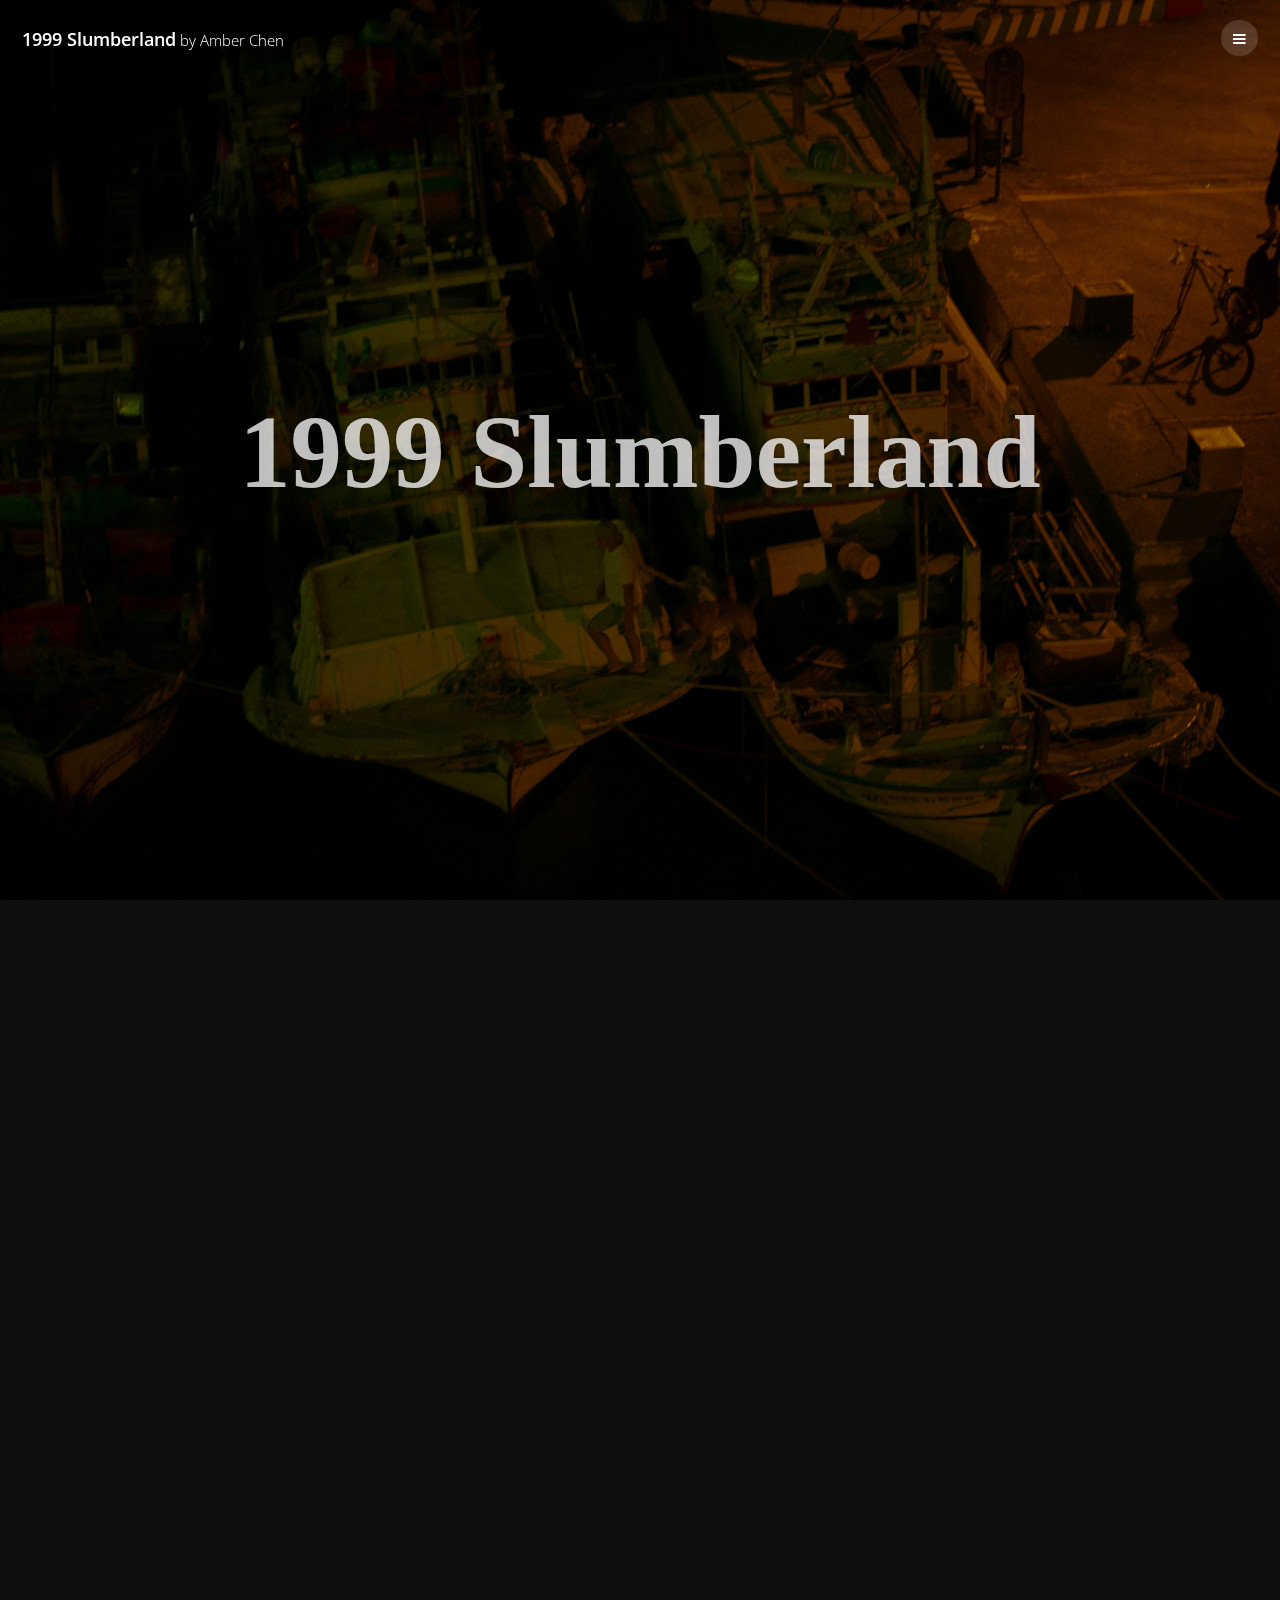
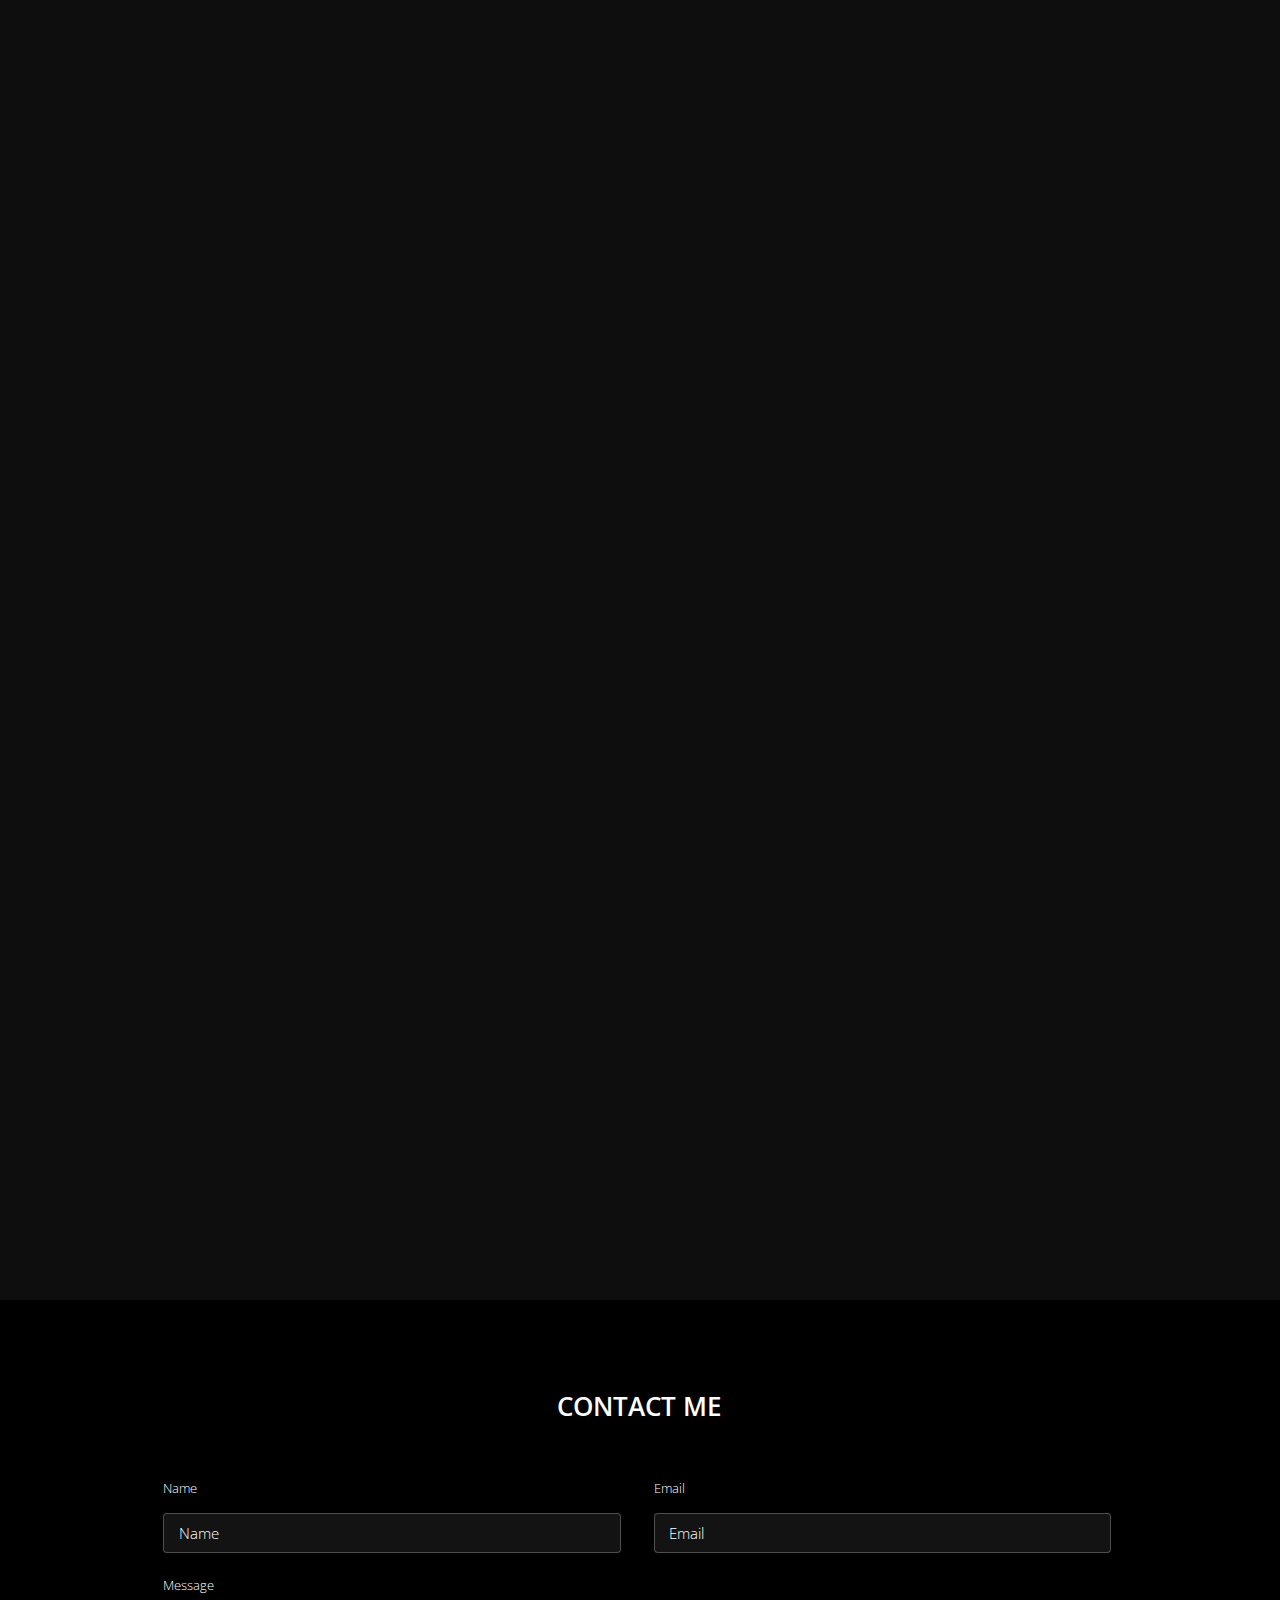
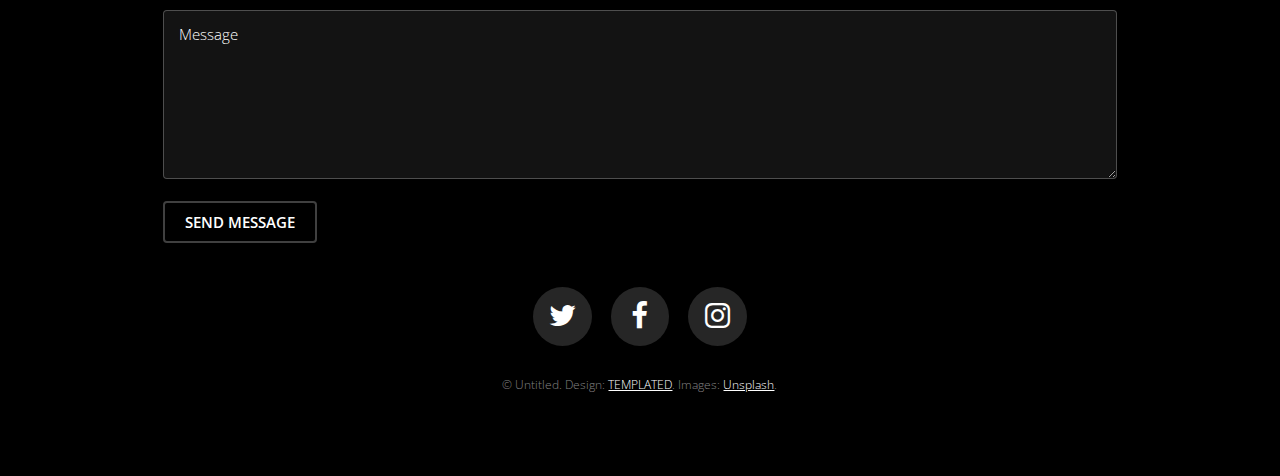
==== index.html @ b106631e "Add files via upload" ====
<!DOCTYPE HTML>
<!--
	Road Trip by TEMPLATED
	templated.co @templatedco
	Released for free under the Creative Commons Attribution 3.0 license (templated.co/license)
-->
<html>
	<head>
		<title>1999 Slumberland</title>
		<meta charset="utf-8" />
		<meta name="viewport" content="width=device-width, initial-scale=1" />
		<link rel="stylesheet" href="assets/css/main.css" />
	</head>
	<body>

		<!-- Header -->
			<header id="header">
				<div class="logo"><a href="index.html">1999 Slumberland<span> by Amber Chen</span></a></div>
				<a href="#menu"><span>Menu</span></a>
			</header>

		<!-- Nav -->
			<nav id="menu">
				<ul class="links">
					<li><a href="index.html">Entrance</a></li>
					<li><a href="generic.html">Murmur</a></li>
					
				</ul>
			</nav>

		<!-- Banner -->
		<!--
			Note: To show a background image, set the "data-bg" attribute below
			to the full filename of your image. This is used in each section to set
			the background image.
		-->
			<section id="banner" class="bg-img" data-bg="banner.jpg">
				<div class="inner">
					<header>
						<h1><font face="serif">1999 Slumberland</font><br></h1>
					</header>
				</div>
				<a href="#one" class="more">Learn More</a>
			</section>

		<!-- One -->
			<section id="one" class="wrapper post bg-img" data-bg="banner2.jpg">
				<div class="inner">
					<article class="box">
						<header>
							<h2><font face="serif">最遠的流浪  Wanderer Guide In Taipei</font><br></h2>
							<p><font face="serif">2020.05.09</font><br></p>
						</header>
						<div class="content">
							<p>
今天是二十一世紀裡的第二十個年頭，四捨五入來計算的話，現在剛好把這年縱剖切割成了一半。
五月的第二個週末，母親節，不知道究竟是一個藉口般的契機還是什麼，許多人都會在這個時候返家，塞滿人潮的台北轉運站裡也包括了我。
有時候我搞不清楚自己較偏頗哪個城市多一些，我想這可能和時間有關。我好像說過了很多次，我喜歡台北夜半到清晨的那個時候，卻也掛念著白日的台中。</p>
						</div>
						<footer>
							<a href="generic.html" class="button alt">Read More</a>
						</footer>
					</article>
				</div>
				<a href="#two" class="more">Learn More</a>
			</section>

		<!-- Two -->
			<section id="two" class="wrapper post bg-img" data-bg="banner5.jpg">
				<div class="inner">
					<article class="box">
						<header>
							<h2><font face="serif">我們可以永遠活在十八歲那一年 Young Forever</font><br></h2>
							<p><font face="serif">2020.05.30</font><br></p>
						</header>
						<div class="content">
							<p>&emsp;&emsp;一根菸的時間太短了。

我時常會在吞雲吐霧的當下意識到這件事，於是我就會嘗試放慢一切動作，竭力地把煙霧憋在肺裡，試圖挽留多一些的尼古丁。
青春也是這樣。此刻當我撥開時光的霧靄回首睇眄，才發現我們認知中的青春，已經是2018年的事情。我們的初識居然也已是三年前了。
其實那時候的我早就意識到這些時光會踩著如梭的步履，轉眼即逝。所以很多時候我都會揉鬆思緒，去感受身邊發生的事情，例如座位左右的妳和我，抑或在永遠沒有盡頭的考卷罅隙之中，我們苟延殘喘地把生活擠壓成笑聲中微渺的一個點。
但即使我付諸全力去緊攫住這些瑣碎的光陰，他們仍然沿著掌紋從指尖而去，直到我們只能並肩站在海岸的邊際，相顧無言。</p>
						</div>
						<footer>
							<a href="generic2.html" class="button alt">Read More</a>
						</footer>
					</article>
				</div>
				<a href="#three" class="more">Learn More</a>
			</section>

		<!-- Three -->
			<section id="three" class="wrapper post bg-img" data-bg="banner4.jpg">
				<div class="inner">
					<article class="box">
						<header>
							<h2><font face="serif">他確實是我編出的一個謊 The Dawn of Unconsciousness</font><br></h2>
							<p><font face="serif">2020.03.04</font><br></p>
						</header>
						<div class="content">
							<p>&emsp;&emsp;什麼時候才能夠變成自己想要的樣子？

再次回到住了半年的巷弄，睽違兩個月卻像是歷經了一整個四季更迭般漫長。
這個假期改變了很多事情。緊繃惡劣的家庭關係紓緩了不少，我居然開始想家；怠惰的身軀因為持續了一個多月的激活，似乎悄然甦醒。我開始急切渴盼理想的成果能趕緊實現，然而這也不是一時半刻就能達成，急不來，可我偏是個耐心匱乏的急性子。</p>
						</div>
						<footer>
							<a href="generic3.html" class="button alt">Read More</a>
						</footer>
					</article>
				</div>
				<a href="#four" class="more">Learn More</a>
			</section>

		<!-- Four -->
			<section id="four" class="wrapper post bg-img" data-bg="banner3.jpg">
				<div class="inner">
					<article class="box">
						<header>
							<h2><font face="serif">海拔8412米的高空 Just Believe</font></h2>
							<p><font face="serif">2019.03.01</font><br></p>
						</header>
						<div class="content">
							<p>&emsp;&emsp;半開的拉曳式窗戶，像是一面小小的畫框，框起了海拔8412米的高空。
她聽著那首年代久遠的饒舌歌，那是她人生聽的第一首中文饒舌。</p>
						</div>
						<footer>
							<a href="generic4.html" class="button alt">Read More</a>
						</footer>
					</article>
				</div>
			</section>

		<!-- Footer -->
			<footer id="footer">
				<div class="inner">

					<h2>Contact Me</h2>

					<form action="#" method="post">

						<div class="field half first">
							<label for="name">Name</label>
							<input name="name" id="name" type="text" placeholder="Name">
						</div>
						<div class="field half">
							<label for="email">Email</label>
							<input name="email" id="email" type="email" placeholder="Email">
						</div>
						<div class="field">
							<label for="message">Message</label>
							<textarea name="message" id="message" rows="6" placeholder="Message"></textarea>
						</div>
						<ul class="actions">
							<li><input value="Send Message" class="button alt" type="submit"></li>
						</ul>
					</form>

					<ul class="icons">
						<li><a href="#" class="icon round fa-twitter"><span class="label">Twitter</span></a></li>
						<li><a href="#" class="icon round fa-facebook"><span class="label">Facebook</span></a></li>
						<li><a href="#" class="icon round fa-instagram"><span class="label">Instagram</span></a></li>
					</ul>

					<div class="copyright">
						&copy; Untitled. Design: <a href="https://templated.co">TEMPLATED</a>. Images: <a href="https://unsplash.com">Unsplash</a>.
					</div>

				</div>
			</footer>

		<!-- Scripts -->
			<script src="assets/js/jquery.min.js"></script>
			<script src="assets/js/jquery.scrolly.min.js"></script>
			<script src="assets/js/jquery.scrollex.min.js"></script>
			<script src="assets/js/skel.min.js"></script>
			<script src="assets/js/util.js"></script>
			<script src="assets/js/main.js"></script>

	</body>
</html>
---- assets/css/main.css ----
@charset "UTF-8";
@import url(font-awesome.min.css);
@import url("https://fonts.googleapis.com/css?family=Lobster|Open+Sans:300,400,600,700,800");

/*
	Road Trip by TEMPLATED
	templated.co @templatedco
	Released for free under the Creative Commons Attribution 3.0 license (templated.co/license)
*/

/* Reset */

	html, body, div, span, applet, object, iframe, h1, h2, h3, h4, h5, h6, p, blockquote, pre, a, abbr, acronym, address, big, cite, code, del, dfn, em, img, ins, kbd, q, s, samp, small, strike, strong, sub, sup, tt, var, b, u, i, center, dl, dt, dd, ol, ul, li, fieldset, form, label, legend, table, caption, tbody, tfoot, thead, tr, th, td, article, aside, canvas, details, embed, figure, figcaption, footer, header, hgroup, menu, nav, output, ruby, section, summary, time, mark, audio, video {
		margin: 0;
		padding: 0;
		border: 0;
		font-size: 100%;
		font: inherit;
		vertical-align: baseline;
	}

	article, aside, details, figcaption, figure, footer, header, hgroup, menu, nav, section {
		display: block;
	}

	body {
		line-height: 1;
	}

	ol, ul {
		list-style: none;
	}

	blockquote, q {
		quotes: none;
	}

	blockquote:before, blockquote:after, q:before, q:after {
		content: '';
		content: none;
	}

	table {
		border-collapse: collapse;
		border-spacing: 0;
	}

	body {
		-webkit-text-size-adjust: none;
	}

/* Box Model */

	*, *:before, *:after {
		-moz-box-sizing: border-box;
		-webkit-box-sizing: border-box;
		box-sizing: border-box;
	}

/* Containers */

	.container {
		margin-left: auto;
		margin-right: auto;
	}

	.container.\31 25\25 {
		width: 100%;
		max-width: 100em;
		min-width: 80em;
	}

	.container.\37 5\25 {
		width: 60em;
	}

	.container.\35 0\25 {
		width: 40em;
	}

	.container.\32 5\25 {
		width: 20em;
	}

	.container {
		width: 80em;
	}

	@media screen and (max-width: 1680px) {

		.container.\31 25\25 {
			width: 100%;
			max-width: 100em;
			min-width: 80em;
		}

		.container.\37 5\25 {
			width: 60em;
		}

		.container.\35 0\25 {
			width: 40em;
		}

		.container.\32 5\25 {
			width: 20em;
		}

		.container {
			width: 80em;
		}

	}

	@media screen and (max-width: 1280px) {

		.container.\31 25\25 {
			width: 100%;
			max-width: 81.25em;
			min-width: 65em;
		}

		.container.\37 5\25 {
			width: 48.75em;
		}

		.container.\35 0\25 {
			width: 32.5em;
		}

		.container.\32 5\25 {
			width: 16.25em;
		}

		.container {
			width: 65em;
		}

	}

	@media screen and (max-width: 980px) {

		.container.\31 25\25 {
			width: 100%;
			max-width: 112.5%;
			min-width: 90%;
		}

		.container.\37 5\25 {
			width: 67.5%;
		}

		.container.\35 0\25 {
			width: 45%;
		}

		.container.\32 5\25 {
			width: 22.5%;
		}

		.container {
			width: 90%;
		}

	}

	@media screen and (max-width: 736px) {

		.container.\31 25\25 {
			width: 100%;
			max-width: 112.5%;
			min-width: 90%;
		}

		.container.\37 5\25 {
			width: 67.5%;
		}

		.container.\35 0\25 {
			width: 45%;
		}

		.container.\32 5\25 {
			width: 22.5%;
		}

		.container {
			width: 90% !important;
		}

	}

	@media screen and (max-width: 480px) {

		.container.\31 25\25 {
			width: 100%;
			max-width: 112.5%;
			min-width: 90%;
		}

		.container.\37 5\25 {
			width: 67.5%;
		}

		.container.\35 0\25 {
			width: 45%;
		}

		.container.\32 5\25 {
			width: 22.5%;
		}

		.container {
			width: 90% !important;
		}

	}

/* Grid */

	.row {
		border-bottom: solid 1px transparent;
		-moz-box-sizing: border-box;
		-webkit-box-sizing: border-box;
		box-sizing: border-box;
	}

	.row > * {
		float: left;
		-moz-box-sizing: border-box;
		-webkit-box-sizing: border-box;
		box-sizing: border-box;
	}

	.row:after, .row:before {
		content: '';
		display: block;
		clear: both;
		height: 0;
	}

	.row.uniform > * > :first-child {
		margin-top: 0;
	}

	.row.uniform > * > :last-child {
		margin-bottom: 0;
	}

	.row.\30 \25 > * {
		padding: 0 0 0 0em;
	}

	.row.\30 \25 {
		margin: 0 0 -1px 0em;
	}

	.row.uniform.\30 \25 > * {
		padding: 0em 0 0 0em;
	}

	.row.uniform.\30 \25 {
		margin: 0em 0 -1px 0em;
	}

	.row > * {
		padding: 0 0 0 2em;
	}

	.row {
		margin: 0 0 -1px -2em;
	}

	.row.uniform > * {
		padding: 2em 0 0 2em;
	}

	.row.uniform {
		margin: -2em 0 -1px -2em;
	}

	.row.\32 00\25 > * {
		padding: 0 0 0 4em;
	}

	.row.\32 00\25 {
		margin: 0 0 -1px -4em;
	}

	.row.uniform.\32 00\25 > * {
		padding: 4em 0 0 4em;
	}

	.row.uniform.\32 00\25 {
		margin: -4em 0 -1px -4em;
	}

	.row.\31 50\25 > * {
		padding: 0 0 0 3em;
	}

	.row.\31 50\25 {
		margin: 0 0 -1px -3em;
	}

	.row.uniform.\31 50\25 > * {
		padding: 3em 0 0 3em;
	}

	.row.uniform.\31 50\25 {
		margin: -3em 0 -1px -3em;
	}

	.row.\35 0\25 > * {
		padding: 0 0 0 1em;
	}

	.row.\35 0\25 {
		margin: 0 0 -1px -1em;
	}

	.row.uniform.\35 0\25 > * {
		padding: 1em 0 0 1em;
	}

	.row.uniform.\35 0\25 {
		margin: -1em 0 -1px -1em;
	}

	.row.\32 5\25 > * {
		padding: 0 0 0 0.5em;
	}

	.row.\32 5\25 {
		margin: 0 0 -1px -0.5em;
	}

	.row.uniform.\32 5\25 > * {
		padding: 0.5em 0 0 0.5em;
	}

	.row.uniform.\32 5\25 {
		margin: -0.5em 0 -1px -0.5em;
	}

	.\31 2u, .\31 2u\24 {
		width: 100%;
		clear: none;
		margin-left: 0;
	}

	.\31 1u, .\31 1u\24 {
		width: 91.6666666667%;
		clear: none;
		margin-left: 0;
	}

	.\31 0u, .\31 0u\24 {
		width: 83.3333333333%;
		clear: none;
		margin-left: 0;
	}

	.\39 u, .\39 u\24 {
		width: 75%;
		clear: none;
		margin-left: 0;
	}

	.\38 u, .\38 u\24 {
		width: 66.6666666667%;
		clear: none;
		margin-left: 0;
	}

	.\37 u, .\37 u\24 {
		width: 58.3333333333%;
		clear: none;
		margin-left: 0;
	}

	.\36 u, .\36 u\24 {
		width: 50%;
		clear: none;
		margin-left: 0;
	}

	.\35 u, .\35 u\24 {
		width: 41.6666666667%;
		clear: none;
		margin-left: 0;
	}

	.\34 u, .\34 u\24 {
		width: 33.3333333333%;
		clear: none;
		margin-left: 0;
	}

	.\33 u, .\33 u\24 {
		width: 25%;
		clear: none;
		margin-left: 0;
	}

	.\32 u, .\32 u\24 {
		width: 16.6666666667%;
		clear: none;
		margin-left: 0;
	}

	.\31 u, .\31 u\24 {
		width: 8.3333333333%;
		clear: none;
		margin-left: 0;
	}

	.\31 2u\24 + *,
	.\31 1u\24 + *,
	.\31 0u\24 + *,
	.\39 u\24 + *,
	.\38 u\24 + *,
	.\37 u\24 + *,
	.\36 u\24 + *,
	.\35 u\24 + *,
	.\34 u\24 + *,
	.\33 u\24 + *,
	.\32 u\24 + *,
	.\31 u\24 + * {
		clear: left;
	}

	.\-11u {
		margin-left: 91.66667%;
	}

	.\-10u {
		margin-left: 83.33333%;
	}

	.\-9u {
		margin-left: 75%;
	}

	.\-8u {
		margin-left: 66.66667%;
	}

	.\-7u {
		margin-left: 58.33333%;
	}

	.\-6u {
		margin-left: 50%;
	}

	.\-5u {
		margin-left: 41.66667%;
	}

	.\-4u {
		margin-left: 33.33333%;
	}

	.\-3u {
		margin-left: 25%;
	}

	.\-2u {
		margin-left: 16.66667%;
	}

	.\-1u {
		margin-left: 8.33333%;
	}

	@media screen and (max-width: 1680px) {

		.row > * {
			padding: 0 0 0 2em;
		}

		.row {
			margin: 0 0 -1px -2em;
		}

		.row.uniform > * {
			padding: 2em 0 0 2em;
		}

		.row.uniform {
			margin: -2em 0 -1px -2em;
		}

		.row.\32 00\25 > * {
			padding: 0 0 0 4em;
		}

		.row.\32 00\25 {
			margin: 0 0 -1px -4em;
		}

		.row.uniform.\32 00\25 > * {
			padding: 4em 0 0 4em;
		}

		.row.uniform.\32 00\25 {
			margin: -4em 0 -1px -4em;
		}

		.row.\31 50\25 > * {
			padding: 0 0 0 3em;
		}

		.row.\31 50\25 {
			margin: 0 0 -1px -3em;
		}

		.row.uniform.\31 50\25 > * {
			padding: 3em 0 0 3em;
		}

		.row.uniform.\31 50\25 {
			margin: -3em 0 -1px -3em;
		}

		.row.\35 0\25 > * {
			padding: 0 0 0 1em;
		}

		.row.\35 0\25 {
			margin: 0 0 -1px -1em;
		}

		.row.uniform.\35 0\25 > * {
			padding: 1em 0 0 1em;
		}

		.row.uniform.\35 0\25 {
			margin: -1em 0 -1px -1em;
		}

		.row.\32 5\25 > * {
			padding: 0 0 0 0.5em;
		}

		.row.\32 5\25 {
			margin: 0 0 -1px -0.5em;
		}

		.row.uniform.\32 5\25 > * {
			padding: 0.5em 0 0 0.5em;
		}

		.row.uniform.\32 5\25 {
			margin: -0.5em 0 -1px -0.5em;
		}

		.\31 2u\28xlarge\29, .\31 2u\24\28xlarge\29 {
			width: 100%;
			clear: none;
			margin-left: 0;
		}

		.\31 1u\28xlarge\29, .\31 1u\24\28xlarge\29 {
			width: 91.6666666667%;
			clear: none;
			margin-left: 0;
		}

		.\31 0u\28xlarge\29, .\31 0u\24\28xlarge\29 {
			width: 83.3333333333%;
			clear: none;
			margin-left: 0;
		}

		.\39 u\28xlarge\29, .\39 u\24\28xlarge\29 {
			width: 75%;
			clear: none;
			margin-left: 0;
		}

		.\38 u\28xlarge\29, .\38 u\24\28xlarge\29 {
			width: 66.6666666667%;
			clear: none;
			margin-left: 0;
		}

		.\37 u\28xlarge\29, .\37 u\24\28xlarge\29 {
			width: 58.3333333333%;
			clear: none;
			margin-left: 0;
		}

		.\36 u\28xlarge\29, .\36 u\24\28xlarge\29 {
			width: 50%;
			clear: none;
			margin-left: 0;
		}

		.\35 u\28xlarge\29, .\35 u\24\28xlarge\29 {
			width: 41.6666666667%;
			clear: none;
			margin-left: 0;
		}

		.\34 u\28xlarge\29, .\34 u\24\28xlarge\29 {
			width: 33.3333333333%;
			clear: none;
			margin-left: 0;
		}

		.\33 u\28xlarge\29, .\33 u\24\28xlarge\29 {
			width: 25%;
			clear: none;
			margin-left: 0;
		}

		.\32 u\28xlarge\29, .\32 u\24\28xlarge\29 {
			width: 16.6666666667%;
			clear: none;
			margin-left: 0;
		}

		.\31 u\28xlarge\29, .\31 u\24\28xlarge\29 {
			width: 8.3333333333%;
			clear: none;
			margin-left: 0;
		}

		.\31 2u\24\28xlarge\29 + *,
		.\31 1u\24\28xlarge\29 + *,
		.\31 0u\24\28xlarge\29 + *,
		.\39 u\24\28xlarge\29 + *,
		.\38 u\24\28xlarge\29 + *,
		.\37 u\24\28xlarge\29 + *,
		.\36 u\24\28xlarge\29 + *,
		.\35 u\24\28xlarge\29 + *,
		.\34 u\24\28xlarge\29 + *,
		.\33 u\24\28xlarge\29 + *,
		.\32 u\24\28xlarge\29 + *,
		.\31 u\24\28xlarge\29 + * {
			clear: left;
		}

		.\-11u\28xlarge\29 {
			margin-left: 91.66667%;
		}

		.\-10u\28xlarge\29 {
			margin-left: 83.33333%;
		}

		.\-9u\28xlarge\29 {
			margin-left: 75%;
		}

		.\-8u\28xlarge\29 {
			margin-left: 66.66667%;
		}

		.\-7u\28xlarge\29 {
			margin-left: 58.33333%;
		}

		.\-6u\28xlarge\29 {
			margin-left: 50%;
		}

		.\-5u\28xlarge\29 {
			margin-left: 41.66667%;
		}

		.\-4u\28xlarge\29 {
			margin-left: 33.33333%;
		}

		.\-3u\28xlarge\29 {
			margin-left: 25%;
		}

		.\-2u\28xlarge\29 {
			margin-left: 16.66667%;
		}

		.\-1u\28xlarge\29 {
			margin-left: 8.33333%;
		}

	}

	@media screen and (max-width: 1280px) {

		.row > * {
			padding: 0 0 0 1.5em;
		}

		.row {
			margin: 0 0 -1px -1.5em;
		}

		.row.uniform > * {
			padding: 1.5em 0 0 1.5em;
		}

		.row.uniform {
			margin: -1.5em 0 -1px -1.5em;
		}

		.row.\32 00\25 > * {
			padding: 0 0 0 3em;
		}

		.row.\32 00\25 {
			margin: 0 0 -1px -3em;
		}

		.row.uniform.\32 00\25 > * {
			padding: 3em 0 0 3em;
		}

		.row.uniform.\32 00\25 {
			margin: -3em 0 -1px -3em;
		}

		.row.\31 50\25 > * {
			padding: 0 0 0 2.25em;
		}

		.row.\31 50\25 {
			margin: 0 0 -1px -2.25em;
		}

		.row.uniform.\31 50\25 > * {
			padding: 2.25em 0 0 2.25em;
		}

		.row.uniform.\31 50\25 {
			margin: -2.25em 0 -1px -2.25em;
		}

		.row.\35 0\25 > * {
			padding: 0 0 0 0.75em;
		}

		.row.\35 0\25 {
			margin: 0 0 -1px -0.75em;
		}

		.row.uniform.\35 0\25 > * {
			padding: 0.75em 0 0 0.75em;
		}

		.row.uniform.\35 0\25 {
			margin: -0.75em 0 -1px -0.75em;
		}

		.row.\32 5\25 > * {
			padding: 0 0 0 0.375em;
		}

		.row.\32 5\25 {
			margin: 0 0 -1px -0.375em;
		}

		.row.uniform.\32 5\25 > * {
			padding: 0.375em 0 0 0.375em;
		}

		.row.uniform.\32 5\25 {
			margin: -0.375em 0 -1px -0.375em;
		}

		.\31 2u\28large\29, .\31 2u\24\28large\29 {
			width: 100%;
			clear: none;
			margin-left: 0;
		}

		.\31 1u\28large\29, .\31 1u\24\28large\29 {
			width: 91.6666666667%;
			clear: none;
			margin-left: 0;
		}

		.\31 0u\28large\29, .\31 0u\24\28large\29 {
			width: 83.3333333333%;
			clear: none;
			margin-left: 0;
		}

		.\39 u\28large\29, .\39 u\24\28large\29 {
			width: 75%;
			clear: none;
			margin-left: 0;
		}

		.\38 u\28large\29, .\38 u\24\28large\29 {
			width: 66.6666666667%;
			clear: none;
			margin-left: 0;
		}

		.\37 u\28large\29, .\37 u\24\28large\29 {
			width: 58.3333333333%;
			clear: none;
			margin-left: 0;
		}

		.\36 u\28large\29, .\36 u\24\28large\29 {
			width: 50%;
			clear: none;
			margin-left: 0;
		}

		.\35 u\28large\29, .\35 u\24\28large\29 {
			width: 41.6666666667%;
			clear: none;
			margin-left: 0;
		}

		.\34 u\28large\29, .\34 u\24\28large\29 {
			width: 33.3333333333%;
			clear: none;
			margin-left: 0;
		}

		.\33 u\28large\29, .\33 u\24\28large\29 {
			width: 25%;
			clear: none;
			margin-left: 0;
		}

		.\32 u\28large\29, .\32 u\24\28large\29 {
			width: 16.6666666667%;
			clear: none;
			margin-left: 0;
		}

		.\31 u\28large\29, .\31 u\24\28large\29 {
			width: 8.3333333333%;
			clear: none;
			margin-left: 0;
		}

		.\31 2u\24\28large\29 + *,
		.\31 1u\24\28large\29 + *,
		.\31 0u\24\28large\29 + *,
		.\39 u\24\28large\29 + *,
		.\38 u\24\28large\29 + *,
		.\37 u\24\28large\29 + *,
		.\36 u\24\28large\29 + *,
		.\35 u\24\28large\29 + *,
		.\34 u\24\28large\29 + *,
		.\33 u\24\28large\29 + *,
		.\32 u\24\28large\29 + *,
		.\31 u\24\28large\29 + * {
			clear: left;
		}

		.\-11u\28large\29 {
			margin-left: 91.66667%;
		}

		.\-10u\28large\29 {
			margin-left: 83.33333%;
		}

		.\-9u\28large\29 {
			margin-left: 75%;
		}

		.\-8u\28large\29 {
			margin-left: 66.66667%;
		}

		.\-7u\28large\29 {
			margin-left: 58.33333%;
		}

		.\-6u\28large\29 {
			margin-left: 50%;
		}

		.\-5u\28large\29 {
			margin-left: 41.66667%;
		}

		.\-4u\28large\29 {
			margin-left: 33.33333%;
		}

		.\-3u\28large\29 {
			margin-left: 25%;
		}

		.\-2u\28large\29 {
			margin-left: 16.66667%;
		}

		.\-1u\28large\29 {
			margin-left: 8.33333%;
		}

	}

	@media screen and (max-width: 980px) {

		.row > * {
			padding: 0 0 0 1.5em;
		}

		.row {
			margin: 0 0 -1px -1.5em;
		}

		.row.uniform > * {
			padding: 1.5em 0 0 1.5em;
		}

		.row.uniform {
			margin: -1.5em 0 -1px -1.5em;
		}

		.row.\32 00\25 > * {
			padding: 0 0 0 3em;
		}

		.row.\32 00\25 {
			margin: 0 0 -1px -3em;
		}

		.row.uniform.\32 00\25 > * {
			padding: 3em 0 0 3em;
		}

		.row.uniform.\32 00\25 {
			margin: -3em 0 -1px -3em;
		}

		.row.\31 50\25 > * {
			padding: 0 0 0 2.25em;
		}

		.row.\31 50\25 {
			margin: 0 0 -1px -2.25em;
		}

		.row.uniform.\31 50\25 > * {
			padding: 2.25em 0 0 2.25em;
		}

		.row.uniform.\31 50\25 {
			margin: -2.25em 0 -1px -2.25em;
		}

		.row.\35 0\25 > * {
			padding: 0 0 0 0.75em;
		}

		.row.\35 0\25 {
			margin: 0 0 -1px -0.75em;
		}

		.row.uniform.\35 0\25 > * {
			padding: 0.75em 0 0 0.75em;
		}

		.row.uniform.\35 0\25 {
			margin: -0.75em 0 -1px -0.75em;
		}

		.row.\32 5\25 > * {
			padding: 0 0 0 0.375em;
		}

		.row.\32 5\25 {
			margin: 0 0 -1px -0.375em;
		}

		.row.uniform.\32 5\25 > * {
			padding: 0.375em 0 0 0.375em;
		}

		.row.uniform.\32 5\25 {
			margin: -0.375em 0 -1px -0.375em;
		}

		.\31 2u\28medium\29, .\31 2u\24\28medium\29 {
			width: 100%;
			clear: none;
			margin-left: 0;
		}

		.\31 1u\28medium\29, .\31 1u\24\28medium\29 {
			width: 91.6666666667%;
			clear: none;
			margin-left: 0;
		}

		.\31 0u\28medium\29, .\31 0u\24\28medium\29 {
			width: 83.3333333333%;
			clear: none;
			margin-left: 0;
		}

		.\39 u\28medium\29, .\39 u\24\28medium\29 {
			width: 75%;
			clear: none;
			margin-left: 0;
		}

		.\38 u\28medium\29, .\38 u\24\28medium\29 {
			width: 66.6666666667%;
			clear: none;
			margin-left: 0;
		}

		.\37 u\28medium\29, .\37 u\24\28medium\29 {
			width: 58.3333333333%;
			clear: none;
			margin-left: 0;
		}

		.\36 u\28medium\29, .\36 u\24\28medium\29 {
			width: 50%;
			clear: none;
			margin-left: 0;
		}

		.\35 u\28medium\29, .\35 u\24\28medium\29 {
			width: 41.6666666667%;
			clear: none;
			margin-left: 0;
		}

		.\34 u\28medium\29, .\34 u\24\28medium\29 {
			width: 33.3333333333%;
			clear: none;
			margin-left: 0;
		}

		.\33 u\28medium\29, .\33 u\24\28medium\29 {
			width: 25%;
			clear: none;
			margin-left: 0;
		}

		.\32 u\28medium\29, .\32 u\24\28medium\29 {
			width: 16.6666666667%;
			clear: none;
			margin-left: 0;
		}

		.\31 u\28medium\29, .\31 u\24\28medium\29 {
			width: 8.3333333333%;
			clear: none;
			margin-left: 0;
		}

		.\31 2u\24\28medium\29 + *,
		.\31 1u\24\28medium\29 + *,
		.\31 0u\24\28medium\29 + *,
		.\39 u\24\28medium\29 + *,
		.\38 u\24\28medium\29 + *,
		.\37 u\24\28medium\29 + *,
		.\36 u\24\28medium\29 + *,
		.\35 u\24\28medium\29 + *,
		.\34 u\24\28medium\29 + *,
		.\33 u\24\28medium\29 + *,
		.\32 u\24\28medium\29 + *,
		.\31 u\24\28medium\29 + * {
			clear: left;
		}

		.\-11u\28medium\29 {
			margin-left: 91.66667%;
		}

		.\-10u\28medium\29 {
			margin-left: 83.33333%;
		}

		.\-9u\28medium\29 {
			margin-left: 75%;
		}

		.\-8u\28medium\29 {
			margin-left: 66.66667%;
		}

		.\-7u\28medium\29 {
			margin-left: 58.33333%;
		}

		.\-6u\28medium\29 {
			margin-left: 50%;
		}

		.\-5u\28medium\29 {
			margin-left: 41.66667%;
		}

		.\-4u\28medium\29 {
			margin-left: 33.33333%;
		}

		.\-3u\28medium\29 {
			margin-left: 25%;
		}

		.\-2u\28medium\29 {
			margin-left: 16.66667%;
		}

		.\-1u\28medium\29 {
			margin-left: 8.33333%;
		}

	}

	@media screen and (max-width: 736px) {

		.row > * {
			padding: 0 0 0 1.25em;
		}

		.row {
			margin: 0 0 -1px -1.25em;
		}

		.row.uniform > * {
			padding: 1.25em 0 0 1.25em;
		}

		.row.uniform {
			margin: -1.25em 0 -1px -1.25em;
		}

		.row.\32 00\25 > * {
			padding: 0 0 0 2.5em;
		}

		.row.\32 00\25 {
			margin: 0 0 -1px -2.5em;
		}

		.row.uniform.\32 00\25 > * {
			padding: 2.5em 0 0 2.5em;
		}

		.row.uniform.\32 00\25 {
			margin: -2.5em 0 -1px -2.5em;
		}

		.row.\31 50\25 > * {
			padding: 0 0 0 1.875em;
		}

		.row.\31 50\25 {
			margin: 0 0 -1px -1.875em;
		}

		.row.uniform.\31 50\25 > * {
			padding: 1.875em 0 0 1.875em;
		}

		.row.uniform.\31 50\25 {
			margin: -1.875em 0 -1px -1.875em;
		}

		.row.\35 0\25 > * {
			padding: 0 0 0 0.625em;
		}

		.row.\35 0\25 {
			margin: 0 0 -1px -0.625em;
		}

		.row.uniform.\35 0\25 > * {
			padding: 0.625em 0 0 0.625em;
		}

		.row.uniform.\35 0\25 {
			margin: -0.625em 0 -1px -0.625em;
		}

		.row.\32 5\25 > * {
			padding: 0 0 0 0.3125em;
		}

		.row.\32 5\25 {
			margin: 0 0 -1px -0.3125em;
		}

		.row.uniform.\32 5\25 > * {
			padding: 0.3125em 0 0 0.3125em;
		}

		.row.uniform.\32 5\25 {
			margin: -0.3125em 0 -1px -0.3125em;
		}

		.\31 2u\28small\29, .\31 2u\24\28small\29 {
			width: 100%;
			clear: none;
			margin-left: 0;
		}

		.\31 1u\28small\29, .\31 1u\24\28small\29 {
			width: 91.6666666667%;
			clear: none;
			margin-left: 0;
		}

		.\31 0u\28small\29, .\31 0u\24\28small\29 {
			width: 83.3333333333%;
			clear: none;
			margin-left: 0;
		}

		.\39 u\28small\29, .\39 u\24\28small\29 {
			width: 75%;
			clear: none;
			margin-left: 0;
		}

		.\38 u\28small\29, .\38 u\24\28small\29 {
			width: 66.6666666667%;
			clear: none;
			margin-left: 0;
		}

		.\37 u\28small\29, .\37 u\24\28small\29 {
			width: 58.3333333333%;
			clear: none;
			margin-left: 0;
		}

		.\36 u\28small\29, .\36 u\24\28small\29 {
			width: 50%;
			clear: none;
			margin-left: 0;
		}

		.\35 u\28small\29, .\35 u\24\28small\29 {
			width: 41.6666666667%;
			clear: none;
			margin-left: 0;
		}

		.\34 u\28small\29, .\34 u\24\28small\29 {
			width: 33.3333333333%;
			clear: none;
			margin-left: 0;
		}

		.\33 u\28small\29, .\33 u\24\28small\29 {
			width: 25%;
			clear: none;
			margin-left: 0;
		}

		.\32 u\28small\29, .\32 u\24\28small\29 {
			width: 16.6666666667%;
			clear: none;
			margin-left: 0;
		}

		.\31 u\28small\29, .\31 u\24\28small\29 {
			width: 8.3333333333%;
			clear: none;
			margin-left: 0;
		}

		.\31 2u\24\28small\29 + *,
		.\31 1u\24\28small\29 + *,
		.\31 0u\24\28small\29 + *,
		.\39 u\24\28small\29 + *,
		.\38 u\24\28small\29 + *,
		.\37 u\24\28small\29 + *,
		.\36 u\24\28small\29 + *,
		.\35 u\24\28small\29 + *,
		.\34 u\24\28small\29 + *,
		.\33 u\24\28small\29 + *,
		.\32 u\24\28small\29 + *,
		.\31 u\24\28small\29 + * {
			clear: left;
		}

		.\-11u\28small\29 {
			margin-left: 91.66667%;
		}

		.\-10u\28small\29 {
			margin-left: 83.33333%;
		}

		.\-9u\28small\29 {
			margin-left: 75%;
		}

		.\-8u\28small\29 {
			margin-left: 66.66667%;
		}

		.\-7u\28small\29 {
			margin-left: 58.33333%;
		}

		.\-6u\28small\29 {
			margin-left: 50%;
		}

		.\-5u\28small\29 {
			margin-left: 41.66667%;
		}

		.\-4u\28small\29 {
			margin-left: 33.33333%;
		}

		.\-3u\28small\29 {
			margin-left: 25%;
		}

		.\-2u\28small\29 {
			margin-left: 16.66667%;
		}

		.\-1u\28small\29 {
			margin-left: 8.33333%;
		}

	}

	@media screen and (max-width: 480px) {

		.row > * {
			padding: 0 0 0 1.25em;
		}

		.row {
			margin: 0 0 -1px -1.25em;
		}

		.row.uniform > * {
			padding: 1.25em 0 0 1.25em;
		}

		.row.uniform {
			margin: -1.25em 0 -1px -1.25em;
		}

		.row.\32 00\25 > * {
			padding: 0 0 0 2.5em;
		}

		.row.\32 00\25 {
			margin: 0 0 -1px -2.5em;
		}

		.row.uniform.\32 00\25 > * {
			padding: 2.5em 0 0 2.5em;
		}

		.row.uniform.\32 00\25 {
			margin: -2.5em 0 -1px -2.5em;
		}

		.row.\31 50\25 > * {
			padding: 0 0 0 1.875em;
		}

		.row.\31 50\25 {
			margin: 0 0 -1px -1.875em;
		}

		.row.uniform.\31 50\25 > * {
			padding: 1.875em 0 0 1.875em;
		}

		.row.uniform.\31 50\25 {
			margin: -1.875em 0 -1px -1.875em;
		}

		.row.\35 0\25 > * {
			padding: 0 0 0 0.625em;
		}

		.row.\35 0\25 {
			margin: 0 0 -1px -0.625em;
		}

		.row.uniform.\35 0\25 > * {
			padding: 0.625em 0 0 0.625em;
		}

		.row.uniform.\35 0\25 {
			margin: -0.625em 0 -1px -0.625em;
		}

		.row.\32 5\25 > * {
			padding: 0 0 0 0.3125em;
		}

		.row.\32 5\25 {
			margin: 0 0 -1px -0.3125em;
		}

		.row.uniform.\32 5\25 > * {
			padding: 0.3125em 0 0 0.3125em;
		}

		.row.uniform.\32 5\25 {
			margin: -0.3125em 0 -1px -0.3125em;
		}

		.\31 2u\28xsmall\29, .\31 2u\24\28xsmall\29 {
			width: 100%;
			clear: none;
			margin-left: 0;
		}

		.\31 1u\28xsmall\29, .\31 1u\24\28xsmall\29 {
			width: 91.6666666667%;
			clear: none;
			margin-left: 0;
		}

		.\31 0u\28xsmall\29, .\31 0u\24\28xsmall\29 {
			width: 83.3333333333%;
			clear: none;
			margin-left: 0;
		}

		.\39 u\28xsmall\29, .\39 u\24\28xsmall\29 {
			width: 75%;
			clear: none;
			margin-left: 0;
		}

		.\38 u\28xsmall\29, .\38 u\24\28xsmall\29 {
			width: 66.6666666667%;
			clear: none;
			margin-left: 0;
		}

		.\37 u\28xsmall\29, .\37 u\24\28xsmall\29 {
			width: 58.3333333333%;
			clear: none;
			margin-left: 0;
		}

		.\36 u\28xsmall\29, .\36 u\24\28xsmall\29 {
			width: 50%;
			clear: none;
			margin-left: 0;
		}

		.\35 u\28xsmall\29, .\35 u\24\28xsmall\29 {
			width: 41.6666666667%;
			clear: none;
			margin-left: 0;
		}

		.\34 u\28xsmall\29, .\34 u\24\28xsmall\29 {
			width: 33.3333333333%;
			clear: none;
			margin-left: 0;
		}

		.\33 u\28xsmall\29, .\33 u\24\28xsmall\29 {
			width: 25%;
			clear: none;
			margin-left: 0;
		}

		.\32 u\28xsmall\29, .\32 u\24\28xsmall\29 {
			width: 16.6666666667%;
			clear: none;
			margin-left: 0;
		}

		.\31 u\28xsmall\29, .\31 u\24\28xsmall\29 {
			width: 8.3333333333%;
			clear: none;
			margin-left: 0;
		}

		.\31 2u\24\28xsmall\29 + *,
		.\31 1u\24\28xsmall\29 + *,
		.\31 0u\24\28xsmall\29 + *,
		.\39 u\24\28xsmall\29 + *,
		.\38 u\24\28xsmall\29 + *,
		.\37 u\24\28xsmall\29 + *,
		.\36 u\24\28xsmall\29 + *,
		.\35 u\24\28xsmall\29 + *,
		.\34 u\24\28xsmall\29 + *,
		.\33 u\24\28xsmall\29 + *,
		.\32 u\24\28xsmall\29 + *,
		.\31 u\24\28xsmall\29 + * {
			clear: left;
		}

		.\-11u\28xsmall\29 {
			margin-left: 91.66667%;
		}

		.\-10u\28xsmall\29 {
			margin-left: 83.33333%;
		}

		.\-9u\28xsmall\29 {
			margin-left: 75%;
		}

		.\-8u\28xsmall\29 {
			margin-left: 66.66667%;
		}

		.\-7u\28xsmall\29 {
			margin-left: 58.33333%;
		}

		.\-6u\28xsmall\29 {
			margin-left: 50%;
		}

		.\-5u\28xsmall\29 {
			margin-left: 41.66667%;
		}

		.\-4u\28xsmall\29 {
			margin-left: 33.33333%;
		}

		.\-3u\28xsmall\29 {
			margin-left: 25%;
		}

		.\-2u\28xsmall\29 {
			margin-left: 16.66667%;
		}

		.\-1u\28xsmall\29 {
			margin-left: 8.33333%;
		}

	}

/* Basic */

	@-ms-viewport {
		width: device-width;
	}

	body {
		-ms-overflow-style: scrollbar;
	}

	@media screen and (max-width: 480px) {

		html, body {
			min-width: 320px;
		}

	}

	body {
		background: #1b1b1b;
	}

		body.is-loading *, body.is-loading *:before, body.is-loading *:after {
			-moz-animation: none !important;
			-webkit-animation: none !important;
			-ms-animation: none !important;
			animation: none !important;
			-moz-transition: none !important;
			-webkit-transition: none !important;
			-ms-transition: none !important;
			transition: none !important;
		}

	.inner {
		width: 60em;
	}

	@media screen and (max-width: 1280px) {

		.inner {
			width: 65em;
		}

	}

	@media screen and (max-width: 980px) {

		.inner {
			width: 80%;
		}

	}

	@media screen and (max-width: 736px) {

		.inner {
			width: 90%;
		}

	}

/* Type */

	body {
		background-color: #1b1b1b;
		color: rgba(255, 255, 255, 0.75);
	}

	body, input, select, textarea {
		font-family: "Open Sans", Arial, Helvetica, sans-serif;
		font-size: 13pt;
		font-weight: 300;
		line-height: 1.65;
	}

		@media screen and (max-width: 1680px) {

			body, input, select, textarea {
				font-size: 11pt;
			}

		}

		@media screen and (max-width: 1280px) {

			body, input, select, textarea {
				font-size: 11pt;
			}

		}

		@media screen and (max-width: 980px) {

			body, input, select, textarea {
				font-size: 12pt;
			}

		}

		@media screen and (max-width: 736px) {

			body, input, select, textarea {
				font-size: 12pt;
			}

		}

		@media screen and (max-width: 480px) {

			body, input, select, textarea {
				font-size: 12pt;
			}

		}

	a {
		text-decoration: underline;
	}

		a:hover {
			text-decoration: none;
		}

	strong, b {
		font-weight: 600;
	}

	em, i {
		font-style: italic;
	}

	p {
		margin: 0 0 2em 0;
	}

	h1, h2, h3, h4, h5, h6 {
		font-weight: 600;
		line-height: 1.5;
		margin: 0 0 1em 0;
		text-transform: uppercase;
	}

		h1 a, h2 a, h3 a, h4 a, h5 a, h6 a {
			color: inherit;
			text-decoration: none;
		}

	h2 {
		font-size: 1.75em;
	}

	h3 {
		font-size: 1.35em;
	}

	h4 {
		font-size: 1.1em;
	}

	h5 {
		font-size: 0.9em;
	}

	h6 {
		font-size: 0.7em;
	}

	sub {
		font-size: 0.8em;
		position: relative;
		top: 0.5em;
	}

	sup {
		font-size: 0.8em;
		position: relative;
		top: -0.5em;
	}

	blockquote {
		border-left: solid 4px;
		font-style: italic;
		margin: 0 0 2em 0;
		padding: 0.5em 0 0.5em 2em;
	}

	code {
		border-radius: 4px;
		border: solid 1px;
		font-family: "Courier New", monospace;
		font-size: 0.9em;
		margin: 0 0.25em;
		padding: 0.25em 0.65em;
	}

	pre {
		-webkit-overflow-scrolling: touch;
		font-family: "Courier New", monospace;
		font-size: 0.9em;
		margin: 0 0 2em 0;
	}

		pre code {
			display: block;
			line-height: 1.75;
			padding: 1em 1.5em;
			overflow-x: auto;
		}

	hr {
		border: 0;
		border-bottom: solid 1px;
		margin: 2em 0;
	}

		hr.major {
			margin: 3em 0;
		}

	.align-left {
		text-align: left;
	}

	.align-center {
		text-align: center;
	}

	.align-right {
		text-align: right;
	}

	input, select, textarea {
		color: #fff;
	}

	a {
		color: ##000000;
	}

	strong, b {
		color: #fff;
	}

	h1, h2, h3, h4, h5, h6 {
		color: #fff;
	}

	blockquote {
		border-left-color: rgba(144, 144, 144, 0.25);
	}

	code {
		background: rgba(144, 144, 144, 0.075);
		border-color: rgba(144, 144, 144, 0.25);
	}

	hr {
		border-bottom-color: rgba(144, 144, 144, 0.25);
	}

/* Box */

	.box {
		background: rgba(0, 0, 0, 0.5);
		border-radius: 4px;
		margin-bottom: 2em;
		overflow: hidden;
		padding: 4em;
	}

		.box > :last-child,
		.box > :last-child > :last-child,
		.box > :last-child > :last-child > :last-child {
			margin-bottom: 0;
		}

		.box header h2 {
			margin: 0 0 .5em 0;
			color: #FFF;
		}

		.box header p {
			color: rgba(255, 255, 255, 0.5);
		}

		.box.alt {
			border: 0;
			border-radius: 0;
			padding: 0;
		}

		@media screen and (max-width: 980px) {

			.box {
				padding: 3em;
			}

		}

		@media screen and (max-width: 736px) {

			.box {
				padding: 2em;
			}

		}

		@media screen and (max-width: 480px) {

			.box {
				padding: 1em;
			}

		}

/* Button */

	input[type="submit"],
	input[type="reset"],
	input[type="button"],
	button,
	.button {
		-moz-appearance: none;
		-webkit-appearance: none;
		-ms-appearance: none;
		appearance: none;
		-moz-transition: background-color 0.2s ease-in-out, color 0.2s ease-in-out;
		-webkit-transition: background-color 0.2s ease-in-out, color 0.2s ease-in-out;
		-ms-transition: background-color 0.2s ease-in-out, color 0.2s ease-in-out;
		transition: background-color 0.2s ease-in-out, color 0.2s ease-in-out;
		border-radius: 4px;
		border: 0;
		cursor: pointer;
		display: inline-block;
		font-weight: 600;
		height: 2.85em;
		line-height: 2.95em;
		padding: 0 1.5em;
		text-align: center;
		text-decoration: none;
		white-space: nowrap;
		text-transform: uppercase;
	}

		input[type="submit"].icon,
		input[type="reset"].icon,
		input[type="button"].icon,
		button.icon,
		.button.icon {
			padding-left: 1.35em;
		}

			input[type="submit"].icon:before,
			input[type="reset"].icon:before,
			input[type="button"].icon:before,
			button.icon:before,
			.button.icon:before {
				margin-right: 0.5em;
			}

		input[type="submit"].fit,
		input[type="reset"].fit,
		input[type="button"].fit,
		button.fit,
		.button.fit {
			display: block;
			margin: 0 0 1em 0;
			width: 100%;
		}

		input[type="submit"].small,
		input[type="reset"].small,
		input[type="button"].small,
		button.small,
		.button.small {
			font-size: 0.8em;
		}

		input[type="submit"].big,
		input[type="reset"].big,
		input[type="button"].big,
		button.big,
		.button.big {
			font-size: 1.35em;
		}

		input[type="submit"].disabled, input[type="submit"]:disabled,
		input[type="reset"].disabled,
		input[type="reset"]:disabled,
		input[type="button"].disabled,
		input[type="button"]:disabled,
		button.disabled,
		button:disabled,
		.button.disabled,
		.button:disabled {
			-moz-pointer-events: none;
			-webkit-pointer-events: none;
			-ms-pointer-events: none;
			pointer-events: none;
			opacity: 0.25;
		}

		@media screen and (max-width: 480px) {

			input[type="submit"],
			input[type="reset"],
			input[type="button"],
			button,
			.button {
				padding: 0;
			}

		}

	input[type="submit"],
	input[type="reset"],
	input[type="button"],
	button,
	.button {
		background-color: #5a5a5a;
		color: #ffffff !important;
	}

		input[type="submit"]:hover,
		input[type="reset"]:hover,
		input[type="button"]:hover,
		button:hover,
		.button:hover {
			background-color: #676767;
		}

		input[type="submit"]:active,
		input[type="reset"]:active,
		input[type="button"]:active,
		button:active,
		.button:active {
			background-color: #4d4d4d;
		}

		input[type="submit"].alt,
		input[type="reset"].alt,
		input[type="button"].alt,
		button.alt,
		.button.alt {
			background-color: transparent;
			box-shadow: inset 0 0 0 2px rgba(144, 144, 144, 0.25);
			color: #fff !important;
		}

			input[type="submit"].alt:hover,
			input[type="reset"].alt:hover,
			input[type="button"].alt:hover,
			button.alt:hover,
			.button.alt:hover {
				background-color: rgba(144, 144, 144, 0.075);
			}

			input[type="submit"].alt:active,
			input[type="reset"].alt:active,
			input[type="button"].alt:active,
			button.alt:active,
			.button.alt:active {
				background-color: rgba(144, 144, 144, 0.2);
			}

			input[type="submit"].alt.icon:before,
			input[type="reset"].alt.icon:before,
			input[type="button"].alt.icon:before,
			button.alt.icon:before,
			.button.alt.icon:before {
				color: rgba(255, 255, 255, 0.5);
			}

		input[type="submit"].special,
		input[type="reset"].special,
		input[type="button"].special,
		button.special,
		.button.special {
			background-color: #000000;
			color: #ffffff !important;
		}

			input[type="submit"].special:hover,
			input[type="reset"].special:hover,
			input[type="button"].special:hover,
			button.special:hover,
			.button.special:hover {
				background-color: #000000;
			}

			input[type="submit"].special:active,
			input[type="reset"].special:active,
			input[type="button"].special:active,
			button.special:active,
			.button.special:active {
				background-color: #f52f2f;
			}

/* Flex */

	.flex {
		display: -ms-flexbox;
		-ms-flex-pack: justify;
		display: -moz-flex;
		display: -webkit-flex;
		display: -ms-flex;
		display: flex;
		-moz-flex-wrap: wrap;
		-webkit-flex-wrap: wrap;
		-ms-flex-wrap: wrap;
		flex-wrap: wrap;
		-moz-justify-content: space-between;
		-webkit-justify-content: space-between;
		-ms-justify-content: space-between;
		justify-content: space-between;
	}

		.flex.flex-2, .flex.flex-3 {
			-moz-align-items: stretch;
			-webkit-align-items: stretch;
			-ms-align-items: stretch;
			align-items: stretch;
		}

			.flex.flex-2.center, .flex.flex-3.center {
				-moz-align-items: center;
				-webkit-align-items: center;
				-ms-align-items: center;
				align-items: center;
			}

		.flex.flex-2 .col {
			width: 48%;
		}

			.flex.flex-2 .col.col1 {
				width: 30%;
			}

			.flex.flex-2 .col.col2 {
				width: 66%;
			}

			@media screen and (max-width: 736px) {

				.flex.flex-2 .col.col1, .flex.flex-2 .col.col2 {
					width: 100%;
					margin-bottom: 2em;
				}

					.flex.flex-2 .col.col1 .image, .flex.flex-2 .col.col2 .image {
						max-width: 60%;
						margin: 0 auto 2em auto;
					}

			}

		.flex.flex-3 .col {
			width: 28%;
		}

			@media screen and (max-width: 736px) {

				.flex.flex-3 .col {
					width: 100%;
					margin-bottom: 2em;
				}

					.flex.flex-3 .col .image {
						max-width: 60%;
						margin: 0 auto 2em auto;
					}

			}

		.flex.flex-4 .col {
			width: 22%;
		}

		.flex.flex-tabs {
			-moz-flex-wrap: nowrap;
			-webkit-flex-wrap: nowrap;
			-ms-flex-wrap: nowrap;
			flex-wrap: nowrap;
		}

			.flex.flex-tabs ul {
				width: 20%;
			}

			.flex.flex-tabs .tabs {
				width: 77%;
			}

		@media screen and (max-width: 980px) {

			.flex.flex-4 .col {
				width: 48%;
			}

			.flex.flex-tabs ul {
				width: 30%;
			}

			.flex.flex-tabs .tabs {
				width: 67%;
			}

			.flex.flex-tabs .flex-3 .col {
				width: 48%;
			}

		}

		@media screen and (max-width: 736px) {

			.flex.flex-2 .col, .flex.flex-3 .col, .flex.flex-4 .col {
				width: 100%;
				-moz-order: 2;
				-webkit-order: 2;
				-ms-order: 2;
				order: 2;
			}

				.flex.flex-2 .col.first, .flex.flex-3 .col.first, .flex.flex-4 .col.first {
					-moz-order: 1;
					-webkit-order: 1;
					-ms-order: 1;
					order: 1;
				}

			.flex.flex-tabs {
				-moz-flex-wrap: wrap;
				-webkit-flex-wrap: wrap;
				-ms-flex-wrap: wrap;
				flex-wrap: wrap;
			}

				.flex.flex-tabs ul {
					width: 100%;
				}

				.flex.flex-tabs .tabs {
					width: 100%;
				}

				.flex.flex-tabs .flex-3 .col {
					width: 100%;
				}

		}

/* Form */

	form {
		margin: 0 0 2em 0;
	}

		form .field {
			margin-bottom: 1.5em;
		}

			form .field.half {
				display: inline-block;
				width: 48%;
			}

				form .field.half.first {
					margin-right: 3%;
				}

		@media screen and (max-width: 980px) {

			form .field.half {
				display: block;
				width: 100%;
			}

				form .field.half.first {
					margin-right: 0;
				}

		}

	label {
		display: block;
		font-size: 0.9em;
		font-weight: 300;
		margin: 0 0 1em 0;
	}

	input[type="text"],
	input[type="password"],
	input[type="email"],
	select,
	textarea {
		-moz-appearance: none;
		-webkit-appearance: none;
		-ms-appearance: none;
		appearance: none;
		border-radius: 4px;
		border: none;
		border: solid 1px;
		color: inherit;
		display: block;
		outline: 0;
		padding: 0 1em;
		text-decoration: none;
		width: 100%;
	}

		input[type="text"]:invalid,
		input[type="password"]:invalid,
		input[type="email"]:invalid,
		select:invalid,
		textarea:invalid {
			box-shadow: none;
		}

	.select-wrapper {
		text-decoration: none;
		display: block;
		position: relative;
	}

		.select-wrapper:before {
			-moz-osx-font-smoothing: grayscale;
			-webkit-font-smoothing: antialiased;
			font-family: FontAwesome;
			font-style: normal;
			font-weight: normal;
			text-transform: none !important;
		}

		.select-wrapper:before {
			content: '\f078';
			display: block;
			height: 2.75em;
			line-height: 2.75em;
			pointer-events: none;
			position: absolute;
			right: 0;
			text-align: center;
			top: 0;
			width: 2.75em;
		}

		.select-wrapper select::-ms-expand {
			display: none;
		}

	input[type="text"],
	input[type="password"],
	input[type="email"],
	select {
		height: 2.75em;
	}

	textarea {
		padding: 0.75em 1em;
	}

	input[type="checkbox"],
	input[type="radio"] {
		-moz-appearance: none;
		-webkit-appearance: none;
		-ms-appearance: none;
		appearance: none;
		display: block;
		float: left;
		margin-right: -2em;
		opacity: 0;
		width: 1em;
		z-index: -1;
	}

		input[type="checkbox"] + label,
		input[type="radio"] + label {
			text-decoration: none;
			cursor: pointer;
			display: inline-block;
			font-size: 1em;
			font-weight: 300;
			padding-left: 2.4em;
			padding-right: 0.75em;
			position: relative;
		}

			input[type="checkbox"] + label:before,
			input[type="radio"] + label:before {
				-moz-osx-font-smoothing: grayscale;
				-webkit-font-smoothing: antialiased;
				font-family: FontAwesome;
				font-style: normal;
				font-weight: normal;
				text-transform: none !important;
			}

			input[type="checkbox"] + label:before,
			input[type="radio"] + label:before {
				border-radius: 4px;
				border: solid 1px;
				content: '';
				display: inline-block;
				height: 1.65em;
				left: 0;
				line-height: 1.58125em;
				position: absolute;
				text-align: center;
				top: 0;
				width: 1.65em;
			}

		input[type="checkbox"]:checked + label:before,
		input[type="radio"]:checked + label:before {
			content: '\f00c';
		}

	input[type="checkbox"] + label:before {
		border-radius: 4px;
	}

	input[type="radio"] + label:before {
		border-radius: 100%;
	}

	::-webkit-input-placeholder {
		opacity: 1.0;
	}

	:-moz-placeholder {
		opacity: 1.0;
	}

	::-moz-placeholder {
		opacity: 1.0;
	}

	:-ms-input-placeholder {
		opacity: 1.0;
	}

	.formerize-placeholder {
		opacity: 1.0;
	}

	label {
		color: #fff;
	}

	input[type="text"],
	input[type="password"],
	input[type="email"],
	select,
	textarea {
		background: rgba(144, 144, 144, 0.075);
		border-color: rgba(144, 144, 144, 0.25);
	}

		input[type="text"]:focus,
		input[type="password"]:focus,
		input[type="email"]:focus,
		select:focus,
		textarea:focus {
			border-color: #F64747;
			box-shadow: 0 0 0 1px #F64747;
		}

	.select-wrapper:before {
		color: rgba(144, 144, 144, 0.25);
	}

	input[type="checkbox"] + label,
	input[type="radio"] + label {
		color: rgba(255, 255, 255, 0.75);
	}

		input[type="checkbox"] + label:before,
		input[type="radio"] + label:before {
			background: rgba(144, 144, 144, 0.075);
			border-color: rgba(144, 144, 144, 0.25);
		}

	input[type="checkbox"]:checked + label:before,
	input[type="radio"]:checked + label:before {
		background-color: #000000;
		border-color: #000000;
		color: #ffffff;
	}

	input[type="checkbox"]:focus + label:before,
	input[type="radio"]:focus + label:before {
		border-color: #F64747;
		box-shadow: 0 0 0 1px #F64747;
	}

	::-webkit-input-placeholder {
		color: rgba(255, 255, 255, 0.5) !important;
	}

	:-moz-placeholder {
		color: rgba(255, 255, 255, 0.5) !important;
	}

	::-moz-placeholder {
		color: rgba(255, 255, 255, 0.5) !important;
	}

	:-ms-input-placeholder {
		color: rgba(255, 255, 255, 0.5) !important;
	}

	.formerize-placeholder {
		color: rgba(255, 255, 255, 0.5) !important;
	}

/* Icon */

	.icon {
		text-decoration: none;
		border-bottom: none;
		position: relative;
	}

		.icon:before {
			-moz-osx-font-smoothing: grayscale;
			-webkit-font-smoothing: antialiased;
			font-family: FontAwesome;
			font-style: normal;
			font-weight: normal;
			text-transform: none !important;
		}

		.icon > .label {
			display: none;
		}

/* Image */

	.image {
		border-radius: 4px;
		border: 0;
		display: inline-block;
		position: relative;
	}

		.image img {
			border-radius: 4px;
			display: block;
		}

		.image.left, .image.right {
			max-width: 40%;
		}

			.image.left img, .image.right img {
				width: 100%;
			}

		.image.left {
			float: left;
			margin: 0 1.5em 1em 0;
			top: 0.25em;
		}

		.image.right {
			float: right;
			margin: 0 0 1em 1.5em;
			top: 0.25em;
		}

		.image.fit {
			display: block;
			margin: 0 0 2em 0;
			width: 100%;
		}

			.image.fit img {
				width: 100%;
			}

		.image.main {
			display: block;
			margin: 0 0 3em 0;
			width: 100%;
		}

			.image.main img {
				width: 100%;
			}

/* List */

	ol {
		list-style: decimal;
		margin: 0 0 2em 0;
		padding-left: 1.25em;
	}

		ol li {
			padding-left: 0.25em;
		}

	ul {
		list-style: disc;
		margin: 0 0 2em 0;
		padding-left: 1em;
	}

		ul li {
			padding-left: 0.5em;
		}

		ul.alt {
			list-style: none;
			padding-left: 0;
		}

			ul.alt li {
				border-top: solid 1px;
				padding: 0.5em 0;
			}

				ul.alt li:first-child {
					border-top: 0;
					padding-top: 0;
				}

		ul.icons {
			cursor: default;
			list-style: none;
			padding-left: 0;
		}

			ul.icons li {
				display: inline-block;
				padding: 0 1em 0 0;
			}

				ul.icons li:last-child {
					padding-right: 0;
				}

				ul.icons li .icon:before {
					font-size: 2em;
				}

		ul.actions {
			cursor: default;
			list-style: none;
			padding-left: 0;
		}

			ul.actions li {
				display: inline-block;
				padding: 0 1em 0 0;
				vertical-align: middle;
			}

				ul.actions li:last-child {
					padding-right: 0;
				}

			ul.actions.small li {
				padding: 0 0.5em 0 0;
			}

			ul.actions.vertical li {
				display: block;
				padding: 1em 0 0 0;
			}

				ul.actions.vertical li:first-child {
					padding-top: 0;
				}

				ul.actions.vertical li > * {
					margin-bottom: 0;
				}

			ul.actions.vertical.small li {
				padding: 0.5em 0 0 0;
			}

				ul.actions.vertical.small li:first-child {
					padding-top: 0;
				}

			ul.actions.fit {
				display: table;
				margin-left: -1em;
				padding: 0;
				table-layout: fixed;
				width: calc(100% + 1em);
			}

				ul.actions.fit li {
					display: table-cell;
					padding: 0 0 0 1em;
				}

					ul.actions.fit li > * {
						margin-bottom: 0;
					}

				ul.actions.fit.small {
					margin-left: -0.5em;
					width: calc(100% + 0.5em);
				}

					ul.actions.fit.small li {
						padding: 0 0 0 0.5em;
					}

			@media screen and (max-width: 480px) {

				ul.actions {
					margin: 0 0 2em 0;
				}

					ul.actions li {
						padding: 1em 0 0 0;
						display: block;
						text-align: center;
						width: 100%;
					}

						ul.actions li:first-child {
							padding-top: 0;
						}

						ul.actions li > * {
							width: 100%;
							margin: 0 !important;
						}

							ul.actions li > *.icon:before {
								margin-left: -2em;
							}

					ul.actions.small li {
						padding: 0.5em 0 0 0;
					}

						ul.actions.small li:first-child {
							padding-top: 0;
						}

			}

	dl {
		margin: 0 0 2em 0;
	}

		dl dt {
			display: block;
			font-weight: 600;
			margin: 0 0 1em 0;
		}

		dl dd {
			margin-left: 2em;
		}

	ul.alt li {
		border-top-color: rgba(144, 144, 144, 0.25);
	}

/* Section/Article */

	section.special, article.special {
		text-align: center;
	}

	header p {
		position: relative;
		margin: 0 0 1.5em 0;
	}

	header h2 + p {
		font-size: 1.25em;
		margin-top: -1em;
	}

	header h3 + p {
		font-size: 1.1em;
		margin-top: -0.8em;
	}

	header h4 + p,
	header h5 + p,
	header h6 + p {
		font-size: 0.9em;
		margin-top: -0.6em;
	}

	header p {
		color: rgba(255, 255, 255, 0.5);
	}

/* Table */

	.table-wrapper {
		-webkit-overflow-scrolling: touch;
		overflow-x: auto;
	}

	table {
		margin: 0 0 2em 0;
		width: 100%;
	}

		table tbody tr {
			border: solid 1px;
			border-left: 0;
			border-right: 0;
		}

		table td {
			padding: 0.75em 0.75em;
		}

		table th {
			font-size: 0.9em;
			font-weight: 600;
			padding: 0 0.75em 0.75em 0.75em;
			text-align: left;
		}

		table thead {
			border-bottom: solid 2px;
		}

		table tfoot {
			border-top: solid 2px;
		}

		table.alt {
			border-collapse: separate;
		}

			table.alt tbody tr td {
				border: solid 1px;
				border-left-width: 0;
				border-top-width: 0;
			}

				table.alt tbody tr td:first-child {
					border-left-width: 1px;
				}

			table.alt tbody tr:first-child td {
				border-top-width: 1px;
			}

			table.alt thead {
				border-bottom: 0;
			}

			table.alt tfoot {
				border-top: 0;
			}

	table tbody tr {
		border-color: rgba(144, 144, 144, 0.25);
	}

		table tbody tr:nth-child(2n + 1) {
			background-color: rgba(144, 144, 144, 0.075);
		}

	table th {
		color: #fff;
	}

	table thead {
		border-bottom-color: rgba(144, 144, 144, 0.25);
	}

	table tfoot {
		border-top-color: rgba(144, 144, 144, 0.25);
	}

	table.alt tbody tr td {
		border-color: rgba(144, 144, 144, 0.25);
	}

/* Wrapper */

	.wrapper {
		padding: 6em 0;
		position: relative;
	}

		.wrapper.style1 {
			background-color: #000000;
			color: #fdd1d1;
		}

			.wrapper.style1 input, .wrapper.style1 select, .wrapper.style1 textarea {
				color: #ffffff;
			}

			.wrapper.style1 a {
				color: #ffffff;
			}

			.wrapper.style1 strong, .wrapper.style1 b {
				color: #ffffff;
			}

			.wrapper.style1 h1, .wrapper.style1 h2, .wrapper.style1 h3, .wrapper.style1 h4, .wrapper.style1 h5, .wrapper.style1 h6 {
				color: #ffffff;
			}

			.wrapper.style1 blockquote {
				border-left-color: rgba(255, 255, 255, 0.25);
			}

			.wrapper.style1 code {
				background: rgba(255, 255, 255, 0.075);
				border-color: rgba(255, 255, 255, 0.25);
			}

			.wrapper.style1 hr {
				border-bottom-color: rgba(255, 255, 255, 0.25);
			}

			.wrapper.style1 input[type="submit"],
			.wrapper.style1 input[type="reset"],
			.wrapper.style1 input[type="button"],
			.wrapper.style1 button,
			.wrapper.style1 .button {
				background-color: #5a5a5a;
				color: #ffffff !important;
			}

				.wrapper.style1 input[type="submit"]:hover,
				.wrapper.style1 input[type="reset"]:hover,
				.wrapper.style1 input[type="button"]:hover,
				.wrapper.style1 button:hover,
				.wrapper.style1 .button:hover {
					background-color: #676767;
				}

				.wrapper.style1 input[type="submit"]:active,
				.wrapper.style1 input[type="reset"]:active,
				.wrapper.style1 input[type="button"]:active,
				.wrapper.style1 button:active,
				.wrapper.style1 .button:active {
					background-color: #4d4d4d;
				}

				.wrapper.style1 input[type="submit"].alt,
				.wrapper.style1 input[type="reset"].alt,
				.wrapper.style1 input[type="button"].alt,
				.wrapper.style1 button.alt,
				.wrapper.style1 .button.alt {
					background-color: transparent;
					box-shadow: inset 0 0 0 2px rgba(255, 255, 255, 0.25);
					color: #ffffff !important;
				}

					.wrapper.style1 input[type="submit"].alt:hover,
					.wrapper.style1 input[type="reset"].alt:hover,
					.wrapper.style1 input[type="button"].alt:hover,
					.wrapper.style1 button.alt:hover,
					.wrapper.style1 .button.alt:hover {
						background-color: rgba(255, 255, 255, 0.075);
					}

					.wrapper.style1 input[type="submit"].alt:active,
					.wrapper.style1 input[type="reset"].alt:active,
					.wrapper.style1 input[type="button"].alt:active,
					.wrapper.style1 button.alt:active,
					.wrapper.style1 .button.alt:active {
						background-color: rgba(255, 255, 255, 0.2);
					}

					.wrapper.style1 input[type="submit"].alt.icon:before,
					.wrapper.style1 input[type="reset"].alt.icon:before,
					.wrapper.style1 input[type="button"].alt.icon:before,
					.wrapper.style1 button.alt.icon:before,
					.wrapper.style1 .button.alt.icon:before {
						color: #fbb5b5;
					}

				.wrapper.style1 input[type="submit"].special,
				.wrapper.style1 input[type="reset"].special,
				.wrapper.style1 input[type="button"].special,
				.wrapper.style1 button.special,
				.wrapper.style1 .button.special {
					background-color: #ffffff;
					color: #000000 !important;
				}

			.wrapper.style1 label {
				color: #ffffff;
			}

			.wrapper.style1 input[type="text"],
			.wrapper.style1 input[type="password"],
			.wrapper.style1 input[type="email"],
			.wrapper.style1 select,
			.wrapper.style1 textarea {
				background: rgba(255, 255, 255, 0.075);
				border-color: rgba(255, 255, 255, 0.25);
			}

				.wrapper.style1 input[type="text"]:focus,
				.wrapper.style1 input[type="password"]:focus,
				.wrapper.style1 input[type="email"]:focus,
				.wrapper.style1 select:focus,
				.wrapper.style1 textarea:focus {
					border-color: #ffffff;
					box-shadow: 0 0 0 1px #ffffff;
				}

			.wrapper.style1 .select-wrapper:before {
				color: rgba(255, 255, 255, 0.25);
			}

			.wrapper.style1 input[type="checkbox"] + label,
			.wrapper.style1 input[type="radio"] + label {
				color: #fdd1d1;
			}

				.wrapper.style1 input[type="checkbox"] + label:before,
				.wrapper.style1 input[type="radio"] + label:before {
					background: rgba(255, 255, 255, 0.075);
					border-color: rgba(255, 255, 255, 0.25);
				}

			.wrapper.style1 input[type="checkbox"]:checked + label:before,
			.wrapper.style1 input[type="radio"]:checked + label:before {
				background-color: #ffffff;
				border-color: #ffffff;
				color: #F64747;
			}

			.wrapper.style1 input[type="checkbox"]:focus + label:before,
			.wrapper.style1 input[type="radio"]:focus + label:before {
				border-color: #ffffff;
				box-shadow: 0 0 0 1px #ffffff;
			}

			.wrapper.style1 ::-webkit-input-placeholder {
				color: #fbb5b5 !important;
			}

			.wrapper.style1 :-moz-placeholder {
				color: #fbb5b5 !important;
			}

			.wrapper.style1 ::-moz-placeholder {
				color: #fbb5b5 !important;
			}

			.wrapper.style1 :-ms-input-placeholder {
				color: #fbb5b5 !important;
			}

			.wrapper.style1 .formerize-placeholder {
				color: #fbb5b5 !important;
			}

			.wrapper.style1 ul.alt li {
				border-top-color: rgba(255, 255, 255, 0.25);
			}

			.wrapper.style1 header p {
				color: #fbb5b5;
			}

			.wrapper.style1 table tbody tr {
				border-color: rgba(255, 255, 255, 0.25);
			}

				.wrapper.style1 table tbody tr:nth-child(2n + 1) {
					background-color: rgba(255, 255, 255, 0.075);
				}

			.wrapper.style1 table th {
				color: #ffffff;
			}

			.wrapper.style1 table thead {
				border-bottom-color: rgba(255, 255, 255, 0.25);
			}

			.wrapper.style1 table tfoot {
				border-top-color: rgba(255, 255, 255, 0.25);
			}

			.wrapper.style1 table.alt tbody tr td {
				border-color: rgba(255, 255, 255, 0.25);
			}

		.wrapper.style2 {
			background-color: #5a5a5a;
			color: #d6d6d6;
		}

			.wrapper.style2 input, .wrapper.style2 select, .wrapper.style2 textarea {
				color: #ffffff;
			}

			.wrapper.style2 a {
				color: #F64747;
			}

			.wrapper.style2 strong, .wrapper.style2 b {
				color: #ffffff;
			}

			.wrapper.style2 h1, .wrapper.style2 h2, .wrapper.style2 h3, .wrapper.style2 h4, .wrapper.style2 h5, .wrapper.style2 h6 {
				color: #ffffff;
			}

			.wrapper.style2 blockquote {
				border-left-color: rgba(255, 255, 255, 0.15);
			}

			.wrapper.style2 code {
				background: rgba(255, 255, 255, 0.075);
				border-color: rgba(255, 255, 255, 0.15);
			}

			.wrapper.style2 hr {
				border-bottom-color: rgba(255, 255, 255, 0.15);
			}

			.wrapper.style2 input[type="submit"],
			.wrapper.style2 input[type="reset"],
			.wrapper.style2 input[type="button"],
			.wrapper.style2 button,
			.wrapper.style2 .button {
				background-color: #ffffff;
				color: #5a5a5a !important;
			}

				.wrapper.style2 input[type="submit"].alt,
				.wrapper.style2 input[type="reset"].alt,
				.wrapper.style2 input[type="button"].alt,
				.wrapper.style2 button.alt,
				.wrapper.style2 .button.alt {
					background-color: transparent;
					box-shadow: inset 0 0 0 2px rgba(255, 255, 255, 0.15);
					color: #ffffff !important;
				}

					.wrapper.style2 input[type="submit"].alt:hover,
					.wrapper.style2 input[type="reset"].alt:hover,
					.wrapper.style2 input[type="button"].alt:hover,
					.wrapper.style2 button.alt:hover,
					.wrapper.style2 .button.alt:hover {
						background-color: rgba(255, 255, 255, 0.075);
					}

					.wrapper.style2 input[type="submit"].alt:active,
					.wrapper.style2 input[type="reset"].alt:active,
					.wrapper.style2 input[type="button"].alt:active,
					.wrapper.style2 button.alt:active,
					.wrapper.style2 .button.alt:active {
						background-color: rgba(255, 255, 255, 0.2);
					}

					.wrapper.style2 input[type="submit"].alt.icon:before,
					.wrapper.style2 input[type="reset"].alt.icon:before,
					.wrapper.style2 input[type="button"].alt.icon:before,
					.wrapper.style2 button.alt.icon:before,
					.wrapper.style2 .button.alt.icon:before {
						color: #bdbdbd;
					}

				.wrapper.style2 input[type="submit"].special,
				.wrapper.style2 input[type="reset"].special,
				.wrapper.style2 input[type="button"].special,
				.wrapper.style2 button.special,
				.wrapper.style2 .button.special {
					background-color: #F64747;
					color: #ffffff !important;
				}

					.wrapper.style2 input[type="submit"].special:hover,
					.wrapper.style2 input[type="reset"].special:hover,
					.wrapper.style2 input[type="button"].special:hover,
					.wrapper.style2 button.special:hover,
					.wrapper.style2 .button.special:hover {
						background-color: #f75f5f;
					}

					.wrapper.style2 input[type="submit"].special:active,
					.wrapper.style2 input[type="reset"].special:active,
					.wrapper.style2 input[type="button"].special:active,
					.wrapper.style2 button.special:active,
					.wrapper.style2 .button.special:active {
						background-color: #f52f2f;
					}

			.wrapper.style2 label {
				color: #ffffff;
			}

			.wrapper.style2 input[type="text"],
			.wrapper.style2 input[type="password"],
			.wrapper.style2 input[type="email"],
			.wrapper.style2 select,
			.wrapper.style2 textarea {
				background: rgba(255, 255, 255, 0.075);
				border-color: rgba(255, 255, 255, 0.15);
			}

				.wrapper.style2 input[type="text"]:focus,
				.wrapper.style2 input[type="password"]:focus,
				.wrapper.style2 input[type="email"]:focus,
				.wrapper.style2 select:focus,
				.wrapper.style2 textarea:focus {
					border-color: #000000;
					box-shadow: 0 0 0 1px #F64747;
				}

			.wrapper.style2 .select-wrapper:before {
				color: rgba(255, 255, 255, 0.15);
			}

			.wrapper.style2 input[type="checkbox"] + label,
			.wrapper.style2 input[type="radio"] + label {
				color: #d6d6d6;
			}

				.wrapper.style2 input[type="checkbox"] + label:before,
				.wrapper.style2 input[type="radio"] + label:before {
					background: rgba(255, 255, 255, 0.075);
					border-color: rgba(255, 255, 255, 0.15);
				}

			.wrapper.style2 input[type="checkbox"]:checked + label:before,
			.wrapper.style2 input[type="radio"]:checked + label:before {
				background-color: #F64747;
				border-color: #F64747;
				color: #ffffff;
			}

			.wrapper.style2 input[type="checkbox"]:focus + label:before,
			.wrapper.style2 input[type="radio"]:focus + label:before {
				border-color: #F64747;
				box-shadow: 0 0 0 1px #F64747;
			}

			.wrapper.style2 ::-webkit-input-placeholder {
				color: #bdbdbd !important;
			}

			.wrapper.style2 :-moz-placeholder {
				color: #bdbdbd !important;
			}

			.wrapper.style2 ::-moz-placeholder {
				color: #bdbdbd !important;
			}

			.wrapper.style2 :-ms-input-placeholder {
				color: #bdbdbd !important;
			}

			.wrapper.style2 .formerize-placeholder {
				color: #bdbdbd !important;
			}

			.wrapper.style2 ul.alt li {
				border-top-color: rgba(255, 255, 255, 0.15);
			}

			.wrapper.style2 header p {
				color: #bdbdbd;
			}

			.wrapper.style2 table tbody tr {
				border-color: rgba(255, 255, 255, 0.15);
			}

				.wrapper.style2 table tbody tr:nth-child(2n + 1) {
					background-color: rgba(255, 255, 255, 0.075);
				}

			.wrapper.style2 table th {
				color: #ffffff;
			}

			.wrapper.style2 table thead {
				border-bottom-color: rgba(255, 255, 255, 0.15);
			}

			.wrapper.style2 table tfoot {
				border-top-color: rgba(255, 255, 255, 0.15);
			}

			.wrapper.style2 table.alt tbody tr td {
				border-color: rgba(255, 255, 255, 0.15);
			}

		@media screen and (max-width: 980px) {

			.wrapper {
				padding: 4em 0;
			}

		}

		@media screen and (max-width: 736px) {

			.wrapper {
				padding: 2em 0;
			}

		}

/* Header */

	body.subpage {
		padding-top: 3.125em;
	}

	@-moz-keyframes reveal-header {
		0% {
			top: -4em;
			opacity: 0;
		}

		100% {
			top: 0;
			opacity: 1;
		}
	}

	@-webkit-keyframes reveal-header {
		0% {
			top: -4em;
			opacity: 0;
		}

		100% {
			top: 0;
			opacity: 1;
		}
	}

	@-ms-keyframes reveal-header {
		0% {
			top: -4em;
			opacity: 0;
		}

		100% {
			top: 0;
			opacity: 1;
		}
	}

	@keyframes reveal-header {
		0% {
			top: -4em;
			opacity: 0;
		}

		100% {
			top: 0;
			opacity: 1;
		}
	}

	#header {
		background-color: transparent;
		color: #fdd1d1;
		cursor: default;
		height: 3.25em;
		left: 0;
		line-height: 3.25em;
		position: fixed;
		text-align: right;
		top: 1em;
		width: 100%;
		z-index: 10001;
		padding: 0 1.5em;
	}

		#header.alt {
			top: 0;
			background: #000000;
		}

		#header .logo {
			display: inline-block;
			height: inherit;
			left: 1.5em;
			line-height: inherit;
			margin: 0;
			padding: 0;
			position: absolute;
			top: 0;
		}

			#header .logo a {
				font-size: 1.25em;
				color: #fff;
				font-weight: 600;
				text-decoration: none;
			}

				#header .logo a:hover {
					color: #fff;
				}

			#header .logo span {
				font-weight: 300;
				font-size: .8em;
				color: #FFF;
			}

		#header > a {
			-moz-transition: color 0.2s ease-in-out;
			-webkit-transition: color 0.2s ease-in-out;
			-ms-transition: color 0.2s ease-in-out;
			transition: color 0.2s ease-in-out;
			display: inline-block;
			color: inherit;
			text-decoration: none;
		}

			#header > a[href="#menu"] {
				text-decoration: none;
				-webkit-tap-highlight-color: transparent;
				background: rgba(255, 255, 255, 0.15);
				border-radius: 100%;
				height: 2.5em;
				width: 2.5em;
				line-height: 2.5em;
				color: #FFF;
				text-align: center;
			}

				#header > a[href="#menu"]:before {
					content: "";
					-moz-osx-font-smoothing: grayscale;
					-webkit-font-smoothing: antialiased;
					font-family: FontAwesome;
					font-style: normal;
					font-weight: normal;
					text-transform: none !important;
				}

				#header > a[href="#menu"]:hover {
					color: rgba(255, 255, 255, 0.25);
					background: none;
					box-shadow: 0 0 0 1px rgba(255, 255, 255, 0.25);
				}

				#header > a[href="#menu"]:before {
					margin: 0;
				}

				#header > a[href="#menu"] span {
					display: none;
				}

			@media screen and (max-width: 736px) {

				#header > a {
					padding: 0 0.5em;
				}

			}

	@media screen and (max-width: 980px) {

		body.subpage {
			padding-top: 50px;
		}

		#header {
			height: 50px;
			line-height: 50px;
		}

			#header > h1 {
				left: 1em;
			}

				#header > h1 a {
					font-size: 1em;
				}

	}

	@media screen and (max-width: 480px) {

		#header {
			min-width: 320px;
			top: 0;
			font-size: .9em;
			background: rgba(0, 0, 0, 0.9);
		}

	}

/* Menu */

	#menu {
		-moz-transform: translateX(20em);
		-webkit-transform: translateX(20em);
		-ms-transform: translateX(20em);
		transform: translateX(20em);
		-moz-transition: -moz-transform 0.5s ease, box-shadow 0.5s ease, visibility 0.5s;
		-webkit-transition: -webkit-transform 0.5s ease, box-shadow 0.5s ease, visibility 0.5s;
		-ms-transition: -ms-transform 0.5s ease, box-shadow 0.5s ease, visibility 0.5s;
		transition: transform 0.5s ease, box-shadow 0.5s ease, visibility 0.5s;
		-webkit-overflow-scrolling: touch;
		background: #000000;
		box-shadow: none;
		color: #ffffff;
		height: 100%;
		max-width: 80%;
		overflow-y: auto;
		padding: 3em 2em;
		position: fixed;
		right: 0;
		top: 0;
		visibility: hidden;
		width: 20em;
		z-index: 10002;
	}

		#menu > ul {
			margin: 0 0 1em 0;
		}

			#menu > ul.links {
				list-style: none;
				padding: 0;
			}

				#menu > ul.links > li {
					padding: 0;
				}

					#menu > ul.links > li > a:not(.button) {
						border: 0;
						border-top: solid 1px rgba(255, 255, 255, 0.25);
						color: inherit;
						display: block;
						line-height: 3.5em;
						text-decoration: none;
					}

					#menu > ul.links > li > .button {
						display: block;
						margin: 0.5em 0 0 0;
					}

					#menu > ul.links > li:first-child > a:not(.button) {
						border-top: 0 !important;
					}

		#menu .close {
			text-decoration: none;
			-moz-transition: color 0.2s ease-in-out;
			-webkit-transition: color 0.2s ease-in-out;
			-ms-transition: color 0.2s ease-in-out;
			transition: color 0.2s ease-in-out;
			-webkit-tap-highlight-color: transparent;
			border: 0;
			color: #fbb5b5;
			cursor: pointer;
			display: block;
			height: 3.25em;
			line-height: 3.25em;
			padding-right: 1.25em;
			position: absolute;
			right: 0;
			text-align: right;
			top: 0;
			vertical-align: middle;
			width: 7em;
		}

			#menu .close:before {
				content: "";
				-moz-osx-font-smoothing: grayscale;
				-webkit-font-smoothing: antialiased;
				font-family: FontAwesome;
				font-style: normal;
				font-weight: normal;
				text-transform: none !important;
			}

			#menu .close:before {
				font-size: 1.25em;
			}

			#menu .close:hover {
				color: #ffffff;
			}

			@media screen and (max-width: 736px) {

				#menu .close {
					height: 4em;
					line-height: 4em;
				}

			}

		#menu.visible {
			-moz-transform: translateX(0);
			-webkit-transform: translateX(0);
			-ms-transform: translateX(0);
			transform: translateX(0);
			box-shadow: 0 0 1.5em 0 rgba(0, 0, 0, 0.2);
			visibility: visible;
		}

		@media screen and (max-width: 736px) {

			#menu {
				padding: 2.5em 1.75em;
			}

		}

/* Banner */

	#banner {
		display: -ms-flexbox;
		-ms-flex-pack: center;
		-ms-flex-align: center;
		padding: 8em 0 6em 0;
		-moz-align-items: center;
		-webkit-align-items: center;
		-ms-align-items: center;
		align-items: center;
		display: -moz-flex;
		display: -webkit-flex;
		display: -ms-flex;
		display: flex;
		-moz-justify-content: center;
		-webkit-justify-content: center;
		-ms-justify-content: center;
		justify-content: center;
		background-position: center;
		background-size: cover;
		background-repeat: no-repeat;
		background-attachment: fixed;
		border-top: 0;
		min-height: 100vh;
		height: 100vh;
		position: relative;
		text-align: center;
		overflow: hidden;
	}

		#banner .inner {
			-moz-transform: scale(1.0);
			-webkit-transform: scale(1.0);
			-ms-transform: scale(1.0);
			transform: scale(1.0);
			-moz-transition: opacity 1s ease, -moz-transform 1s ease;
			-webkit-transition: opacity 1s ease, -webkit-transform 1s ease;
			-ms-transition: opacity 1s ease, -ms-transform 1s ease;
			transition: opacity 1s ease, transform 1s ease;
			opacity: 1;
			position: relative;
			z-index: 2;
		}

		#banner h1 {
			font-size: 7em;
			line-height: 1.1;
			font-family: "Lobster", cursive;
			margin-bottom: .25em;
			color: rgba(255, 255, 255, 0.75);
			text-shadow: -2px -2px 0 rgba(0, 0, 0, 0.125);
			text-transform: none;
		}

		#banner p {
			color: rgba(255, 255, 255, 0.85);
			font-size: 1.75em;
		}

	@-moz-keyframes more {
		0% {
			bottom: -3em;
		}

		100% {
			bottom: 2em;
		}
	}

	@-webkit-keyframes more {
		0% {
			bottom: -3em;
		}

		100% {
			bottom: 2em;
		}
	}

	@-ms-keyframes more {
		0% {
			bottom: -3em;
		}

		100% {
			bottom: 2em;
		}
	}

	@keyframes more {
		0% {
			bottom: -3em;
		}

		100% {
			bottom: 2em;
		}
	}

		#banner .more {
			-moz-transition: height 0.2s ease;
			-webkit-transition: height 0.2s ease;
			-ms-transition: height 0.2s ease;
			transition: height 0.2s ease;
			-moz-animation: more 0.75s ease-out 3s forwards;
			-webkit-animation: more 0.75s ease-out 3s forwards;
			-ms-animation: more 0.75s ease-out 3s forwards;
			animation: more 0.75s ease-out 3s forwards;
			background-color: rgba(255, 255, 255, 0.15);
			border: 0;
			border-radius: 1em 1em 0 0;
			bottom: -3em;
			color: rgba(255, 255, 255, 0.75);
			display: block;
			height: 3em;
			left: 50%;
			margin-left: -1.5em;
			overflow: hidden;
			position: absolute;
			text-indent: 3em;
			white-space: nowrap;
			width: 3em;
			z-index: 2;
			border-radius: 100%;
			text-decoration: none;
		}

			#banner .more:before {
				-moz-osx-font-smoothing: grayscale;
				-webkit-font-smoothing: antialiased;
				font-family: FontAwesome;
				font-style: normal;
				font-weight: normal;
				text-transform: none !important;
			}

			#banner .more:hover {
				background: none;
				color: rgba(255, 255, 255, 0.5);
				box-shadow: 0 0 1px 0 rgba(255, 255, 255, 0.5);
			}

				#banner .more:hover:before {
					color: rgba(255, 255, 255, 0.5);
				}

			#banner .more:before {
				content: '\f107';
				color: #FFF;
				font-size: 2em;
				position: absolute;
				right: .425em;
				bottom: -.075em;
			}

		#banner:before {
			-moz-transition: opacity 3s ease;
			-webkit-transition: opacity 3s ease;
			-ms-transition: opacity 3s ease;
			transition: opacity 3s ease;
			-moz-transition-delay: 1.25s;
			-webkit-transition-delay: 1.25s;
			-ms-transition-delay: 1.25s;
			transition-delay: 1.25s;
			content: '';
			display: block;
			background-color: #000;
			height: 100%;
			left: 0;
			opacity: 0.45;
			position: absolute;
			top: 0;
			width: 100%;
			z-index: 1;
		}

		@media screen and (max-width: 980px) {

			#banner {
				font-size: .85em;
			}

				#banner br {
					display: none;
				}

		}

		@media screen and (max-width: 736px) {

			#banner {
				background-attachment: scroll;
				min-height: 0;
				padding: 8em 2em 4em 2em;
			}

				#banner h1 {
					font-size: 6em;
				}

		}

		@media screen and (max-width: 480px) {

			#banner h1 {
				font-size: 4em;
			}

			#banner .more {
				display: none;
			}

		}

		body.is-loading #banner .inner {
			-moz-transform: scale(0.99);
			-webkit-transform: scale(0.99);
			-ms-transform: scale(0.99);
			transform: scale(0.99);
			opacity: 0;
		}

		body.is-loading #banner:before {
			opacity: 1;
		}

/* Banner */

	#post {
		background-position: center;
		background-size: cover;
		background-repeat: no-repeat;
		background-attachment: fixed;
	}

		#post .inner {
			margin: 0 auto;
		}

		#post .button.icon {
			padding: 0;
			width: 3em;
			height: 3em;
			line-height: 3em;
			border-radius: 100%;
			text-align: center;
		}

			#post .button.icon:before {
				margin-right: 0;
				color: #FFF;
			}

			#post .button.icon.fa-chevron-left:before {
				margin-left: -3px;
			}

			#post .button.icon.fa-chevron-right:before {
				margin-left: 3px;
			}

		#post ul.actions li {
			width: 49.5%;
			margin: 0;
			padding: 0;
		}

			#post ul.actions li:first-child {
				text-align: left;
			}

			#post ul.actions li:last-child {
				text-align: right;
			}

		@media screen and (max-width: 736px) {

			#post {
				background-attachment: scroll;
				background-size: cover;
			}

				#post h2 {
					font-size: 1.5em;
				}

		}

		@media screen and (max-width: 480px) {

			#post ul.actions li {
				display: inline-block;
				width: 49%;
				margin: 0;
				padding: 0;
			}

		}

	.post {
		display: -ms-flexbox;
		-ms-flex-pack: center;
		-ms-flex-align: center;
		-moz-align-items: center;
		-webkit-align-items: center;
		-ms-align-items: center;
		align-items: center;
		display: -moz-flex;
		display: -webkit-flex;
		display: -ms-flex;
		display: flex;
		-moz-justify-content: center;
		-webkit-justify-content: center;
		-ms-justify-content: center;
		justify-content: center;
		background-position: center;
		background-size: cover;
		background-repeat: no-repeat;
		background-attachment: fixed;
		border-top: 0;
		min-height: 100vh;
		height: 100vh;
		position: relative;
		text-align: center;
		overflow: hidden;
	}

		.post .box {
			margin: 0;
		}

	@-moz-keyframes inner {
		0% {
			opacity: 0;
		}

		100% {
			opacity: 1;
		}
	}

	@-webkit-keyframes inner {
		0% {
			opacity: 0;
		}

		100% {
			opacity: 1;
		}
	}

	@-ms-keyframes inner {
		0% {
			opacity: 0;
		}

		100% {
			opacity: 1;
		}
	}

	@keyframes inner {
		0% {
			opacity: 0;
		}

		100% {
			opacity: 1;
		}
	}

		.post .inner {
			-moz-transform: scale(1.0);
			-webkit-transform: scale(1.0);
			-ms-transform: scale(1.0);
			transform: scale(1.0);
			-moz-transition: opacity 1.25s ease, -moz-transform 1s ease;
			-webkit-transition: opacity 1.25s ease, -webkit-transform 1s ease;
			-ms-transition: opacity 1.25s ease, -ms-transform 1s ease;
			transition: opacity 1.25s ease, transform 1s ease;
			opacity: 0;
			position: relative;
			z-index: 2;
		}

			.post .inner.current {
				opacity: 1;
			}

		.post:before {
			-moz-transition: opacity 3s ease;
			-webkit-transition: opacity 3s ease;
			-ms-transition: opacity 3s ease;
			transition: opacity 3s ease;
			-moz-transition-delay: 1.25s;
			-webkit-transition-delay: 1.25s;
			-ms-transition-delay: 1.25s;
			transition-delay: 1.25s;
			content: '';
			display: block;
			background-color: #000;
			height: 100%;
			left: 0;
			opacity: 0.45;
			position: absolute;
			top: 0;
			width: 100%;
			z-index: 1;
		}

	@-moz-keyframes more {
		0% {
			bottom: -3em;
		}

		100% {
			bottom: 2em;
		}
	}

	@-webkit-keyframes more {
		0% {
			bottom: -3em;
		}

		100% {
			bottom: 2em;
		}
	}

	@-ms-keyframes more {
		0% {
			bottom: -3em;
		}

		100% {
			bottom: 2em;
		}
	}

	@keyframes more {
		0% {
			bottom: -3em;
		}

		100% {
			bottom: 2em;
		}
	}

		.post .more {
			background-color: rgba(255, 255, 255, 0.15);
			border: 0;
			border-radius: 1em 1em 0 0;
			bottom: -3em;
			color: rgba(255, 255, 255, 0.75);
			display: block;
			height: 3em;
			left: 50%;
			margin-left: -1.5em;
			overflow: hidden;
			position: absolute;
			text-indent: 3em;
			white-space: nowrap;
			width: 3em;
			z-index: 2;
			border-radius: 100%;
			text-decoration: none;
		}

			.post .more:before {
				-moz-osx-font-smoothing: grayscale;
				-webkit-font-smoothing: antialiased;
				font-family: FontAwesome;
				font-style: normal;
				font-weight: normal;
				text-transform: none !important;
			}

			.post .more.current {
				-moz-transition: height 0.2s ease;
				-webkit-transition: height 0.2s ease;
				-ms-transition: height 0.2s ease;
				transition: height 0.2s ease;
				-moz-animation: more 0.75s ease-out 2s forwards;
				-webkit-animation: more 0.75s ease-out 2s forwards;
				-ms-animation: more 0.75s ease-out 2s forwards;
				animation: more 0.75s ease-out 2s forwards;
			}

			.post .more:hover {
				background: none;
				color: rgba(255, 255, 255, 0.5);
				box-shadow: 0 0 1px 0 rgba(255, 255, 255, 0.5);
			}

				.post .more:hover:before {
					color: rgba(255, 255, 255, 0.5);
				}

			.post .more:before {
				content: '\f107';
				color: #FFF;
				font-size: 2em;
				position: absolute;
				right: .425em;
				bottom: -.075em;
			}

		@media screen and (max-width: 980px) {

			@-moz-keyframes more {
				0% {
					bottom: -3em;
				}

				100% {
					bottom: 1.5em;
				}

		}

			@-webkit-keyframes more {
				0% {
					bottom: -3em;
				}

				100% {
					bottom: 1.5em;
				}
			}

			@-ms-keyframes more {
				0% {
					bottom: -3em;
				}

				100% {
					bottom: 1.5em;
				}
			}

			@keyframes more {
				0% {
					bottom: -3em;
				}

				100% {
					bottom: 1.5em;
				}
			} }

		@media screen and (max-width: 736px) {

			.post {
				min-height: 0;
				height: auto;
				background-attachment: scroll;
			}

				.post h2 {
					font-size: 1.5em;
				}

		}

		@media screen and (max-width: 480px) {

			.post h2 {
				font-size: 1.25em;
			}

			.post .more {
				display: none;
			}

			.post .button {
				width: 100%;
			}

		}

/* Main */

	#main {
		padding: 4em 0 2em 0;
	}

		@media screen and (max-width: 736px) {

			#main {
				padding: 3em 0 1em 0;
			}

		}

/* Footer */

	#footer {
		background-color: #F64747;
		color: #fdd1d1;
		padding: 6em 0 4em 0;
		background: #000000;
	}

		#footer input, #footer select, #footer textarea {
			color: #ffffff;
		}

		#footer a {
			color: #ffffff;
		}

		#footer strong, #footer b {
			color: #ffffff;
		}

		#footer h1, #footer h2, #footer h3, #footer h4, #footer h5, #footer h6 {
			color: #ffffff;
		}

		#footer blockquote {
			border-left-color: rgba(255, 255, 255, 0.25);
		}

		#footer code {
			background: rgba(255, 255, 255, 0.075);
			border-color: rgba(255, 255, 255, 0.25);
		}

		#footer hr {
			border-bottom-color: rgba(255, 255, 255, 0.25);
		}

		#footer input[type="submit"],
		#footer input[type="reset"],
		#footer input[type="button"],
		#footer button,
		#footer .button {
			background-color: #5a5a5a;
			color: #ffffff !important;
		}

			#footer input[type="submit"]:hover,
			#footer input[type="reset"]:hover,
			#footer input[type="button"]:hover,
			#footer button:hover,
			#footer .button:hover {
				background-color: #000000;
			}

			#footer input[type="submit"]:active,
			#footer input[type="reset"]:active,
			#footer input[type="button"]:active,
			#footer button:active,
			#footer .button:active {
				background-color: #000000;
			}

			#footer input[type="submit"].alt,
			#footer input[type="reset"].alt,
			#footer input[type="button"].alt,
			#footer button.alt,
			#footer .button.alt {
				background-color: transparent;
				box-shadow: inset 0 0 0 2px rgba(255, 255, 255, 0.25);
				color: #ffffff !important;
			}

				#footer input[type="submit"].alt:hover,
				#footer input[type="reset"].alt:hover,
				#footer input[type="button"].alt:hover,
				#footer button.alt:hover,
				#footer .button.alt:hover {
					background-color: rgba(255, 255, 255, 0.075);
				}

				#footer input[type="submit"].alt:active,
				#footer input[type="reset"].alt:active,
				#footer input[type="button"].alt:active,
				#footer button.alt:active,
				#footer .button.alt:active {
					background-color: rgba(255, 255, 255, 0.2);
				}

				#footer input[type="submit"].alt.icon:before,
				#footer input[type="reset"].alt.icon:before,
				#footer input[type="button"].alt.icon:before,
				#footer button.alt.icon:before,
				#footer .button.alt.icon:before {
					color: #000000;
				}

			#footer input[type="submit"].special,
			#footer input[type="reset"].special,
			#footer input[type="button"].special,
			#footer button.special,
			#footer .button.special {
				background-color: #ffffff;
				color: #000000 !important;
			}

		#footer label {
			color: #ffffff;
		}

		#footer input[type="text"],
		#footer input[type="password"],
		#footer input[type="email"],
		#footer select,
		#footer textarea {
			background: rgba(255, 255, 255, 0.075);
			border-color: rgba(255, 255, 255, 0.25);
		}

			#footer input[type="text"]:focus,
			#footer input[type="password"]:focus,
			#footer input[type="email"]:focus,
			#footer select:focus,
			#footer textarea:focus {
				border-color: #ffffff;
				box-shadow: 0 0 0 1px #ffffff;
			}

		#footer .select-wrapper:before {
			color: rgba(255, 255, 255, 0.25);
		}

		#footer input[type="checkbox"] + label,
		#footer input[type="radio"] + label {
			color: #fff;
		}

			#footer input[type="checkbox"] + label:before,
			#footer input[type="radio"] + label:before {
				background: rgba(255, 255, 255, 0.075);
				border-color: rgba(255, 255, 255, 0.25);
			}

		#footer input[type="checkbox"]:checked + label:before,
		#footer input[type="radio"]:checked + label:before {
			background-color: #ffffff;
			border-color: #ffffff;
			color: #fff;
		}

		#footer input[type="checkbox"]:focus + label:before,
		#footer input[type="radio"]:focus + label:before {
			border-color: #ffffff;
			box-shadow: 0 0 0 1px #ffffff;
		}

		#footer ::-webkit-input-placeholder {
			color: #fff !important;
		}

		#footer :-moz-placeholder {
			color: #fbb5b5 !important;
		}

		#footer ::-moz-placeholder {
			color: #fbb5b5 !important;
		}

		#footer :-ms-input-placeholder {
			color: #fbb5b5 !important;
		}

		#footer .formerize-placeholder {
			color: #fbb5b5 !important;
		}

		#footer ul.alt li {
			border-top-color: rgba(255, 255, 255, 0.25);
		}

		#footer header p {
			color: #fbb5b5;
		}

		#footer table tbody tr {
			border-color: rgba(255, 255, 255, 0.25);
		}

			#footer table tbody tr:nth-child(2n + 1) {
				background-color: rgba(255, 255, 255, 0.075);
			}

		#footer table th {
			color: #ffffff;
		}

		#footer table thead {
			border-bottom-color: rgba(255, 255, 255, 0.25);
		}

		#footer table tfoot {
			border-top-color: rgba(255, 255, 255, 0.25);
		}

		#footer table.alt tbody tr td {
			border-color: rgba(255, 255, 255, 0.25);
		}

		#footer .inner {
			margin: 0 auto;
		}

		#footer h2 {
			margin-bottom: 2em;
			text-align: center;
		}

		#footer .icons {
			text-align: center;
			padding-top: 1em;
		}

		#footer .copyright {
			color: rgba(255, 255, 255, 0.5);
			font-size: 0.8em;
			margin: 0 0 2em 0;
			padding: 0;
			text-align: center;
		}

		#footer .icon.round {
			display: block;
			background: rgba(255, 255, 255, 0.15);
			border-radius: 100%;
			height: 4em;
			width: 4em;
			line-height: 4em;
			color: #FFF;
		}

			#footer .icon.round:hover {
				color: rgba(255, 255, 255, 0.25);
				background: none;
				box-shadow: 0 0 0 1px rgba(255, 255, 255, 0.25);
			}

		@media screen and (max-width: 736px) {

			#footer {
				padding: 3em 0 1em 0;
			}

		}
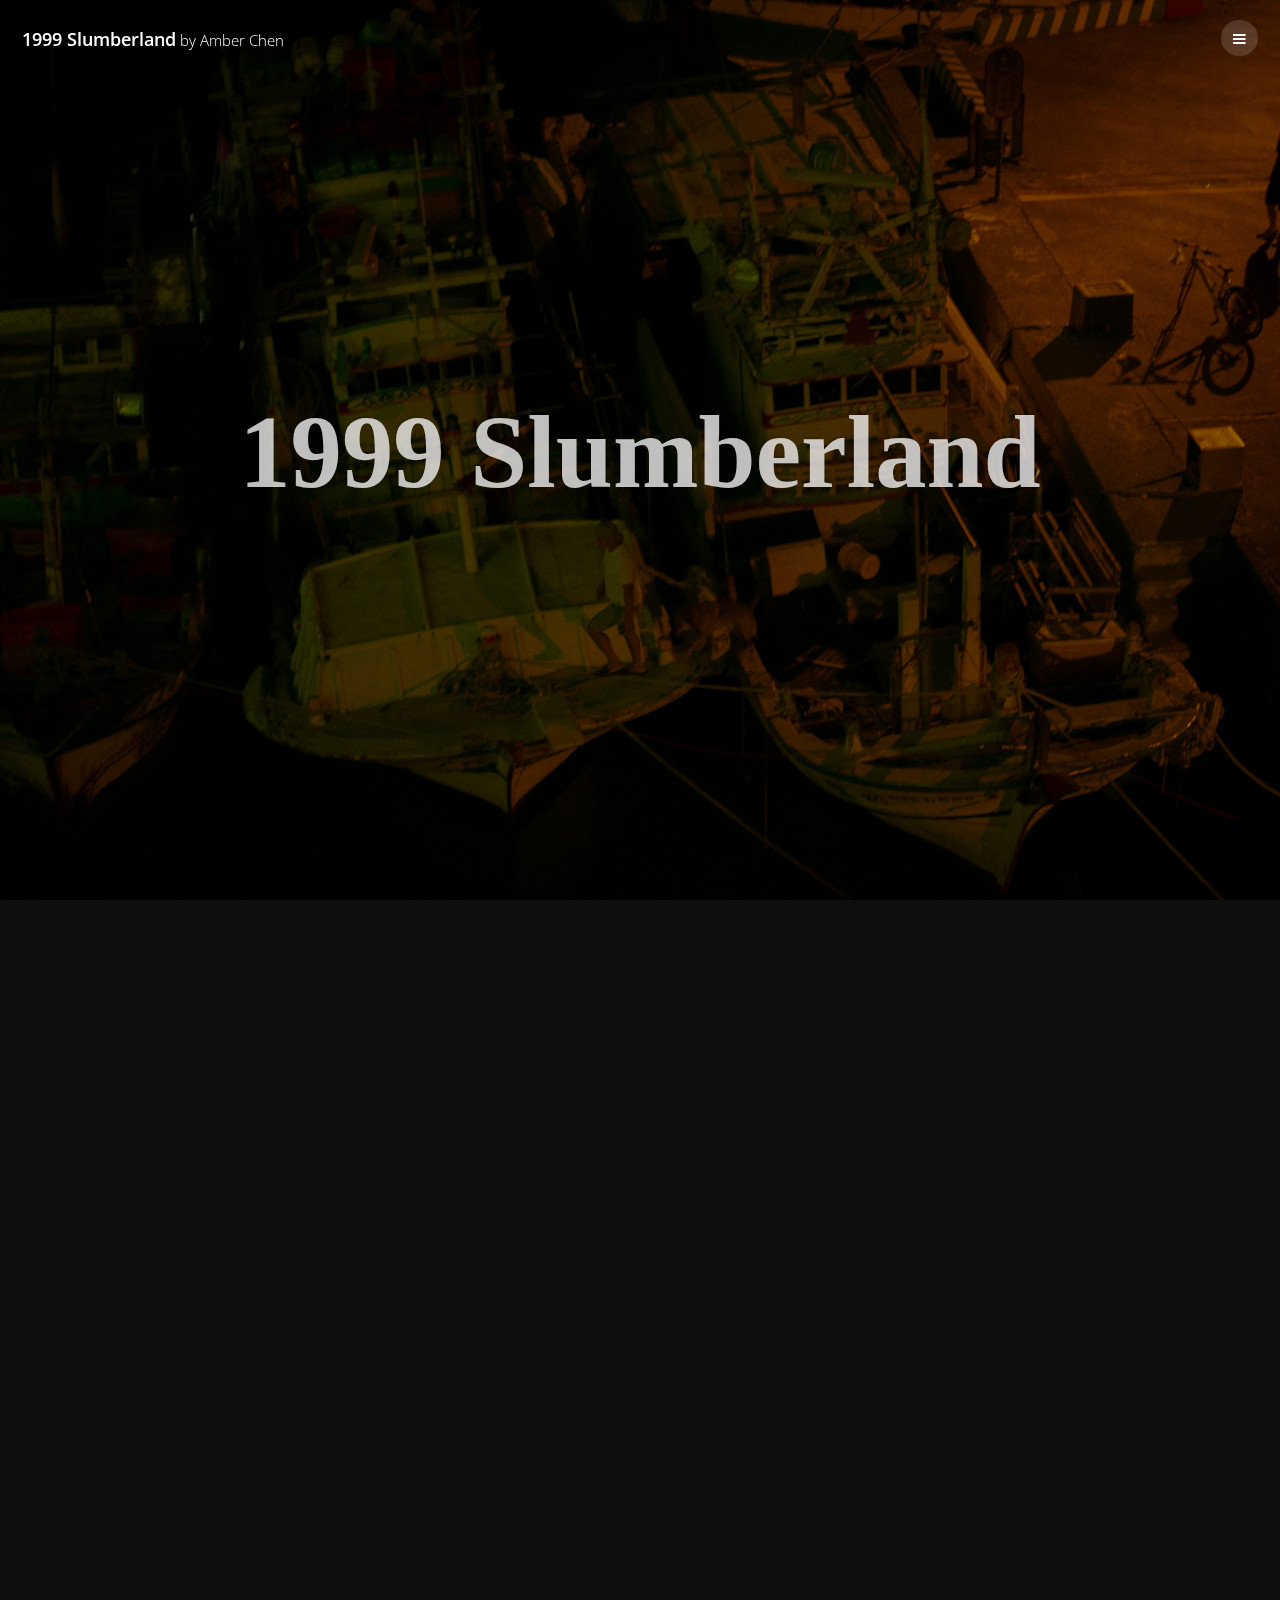
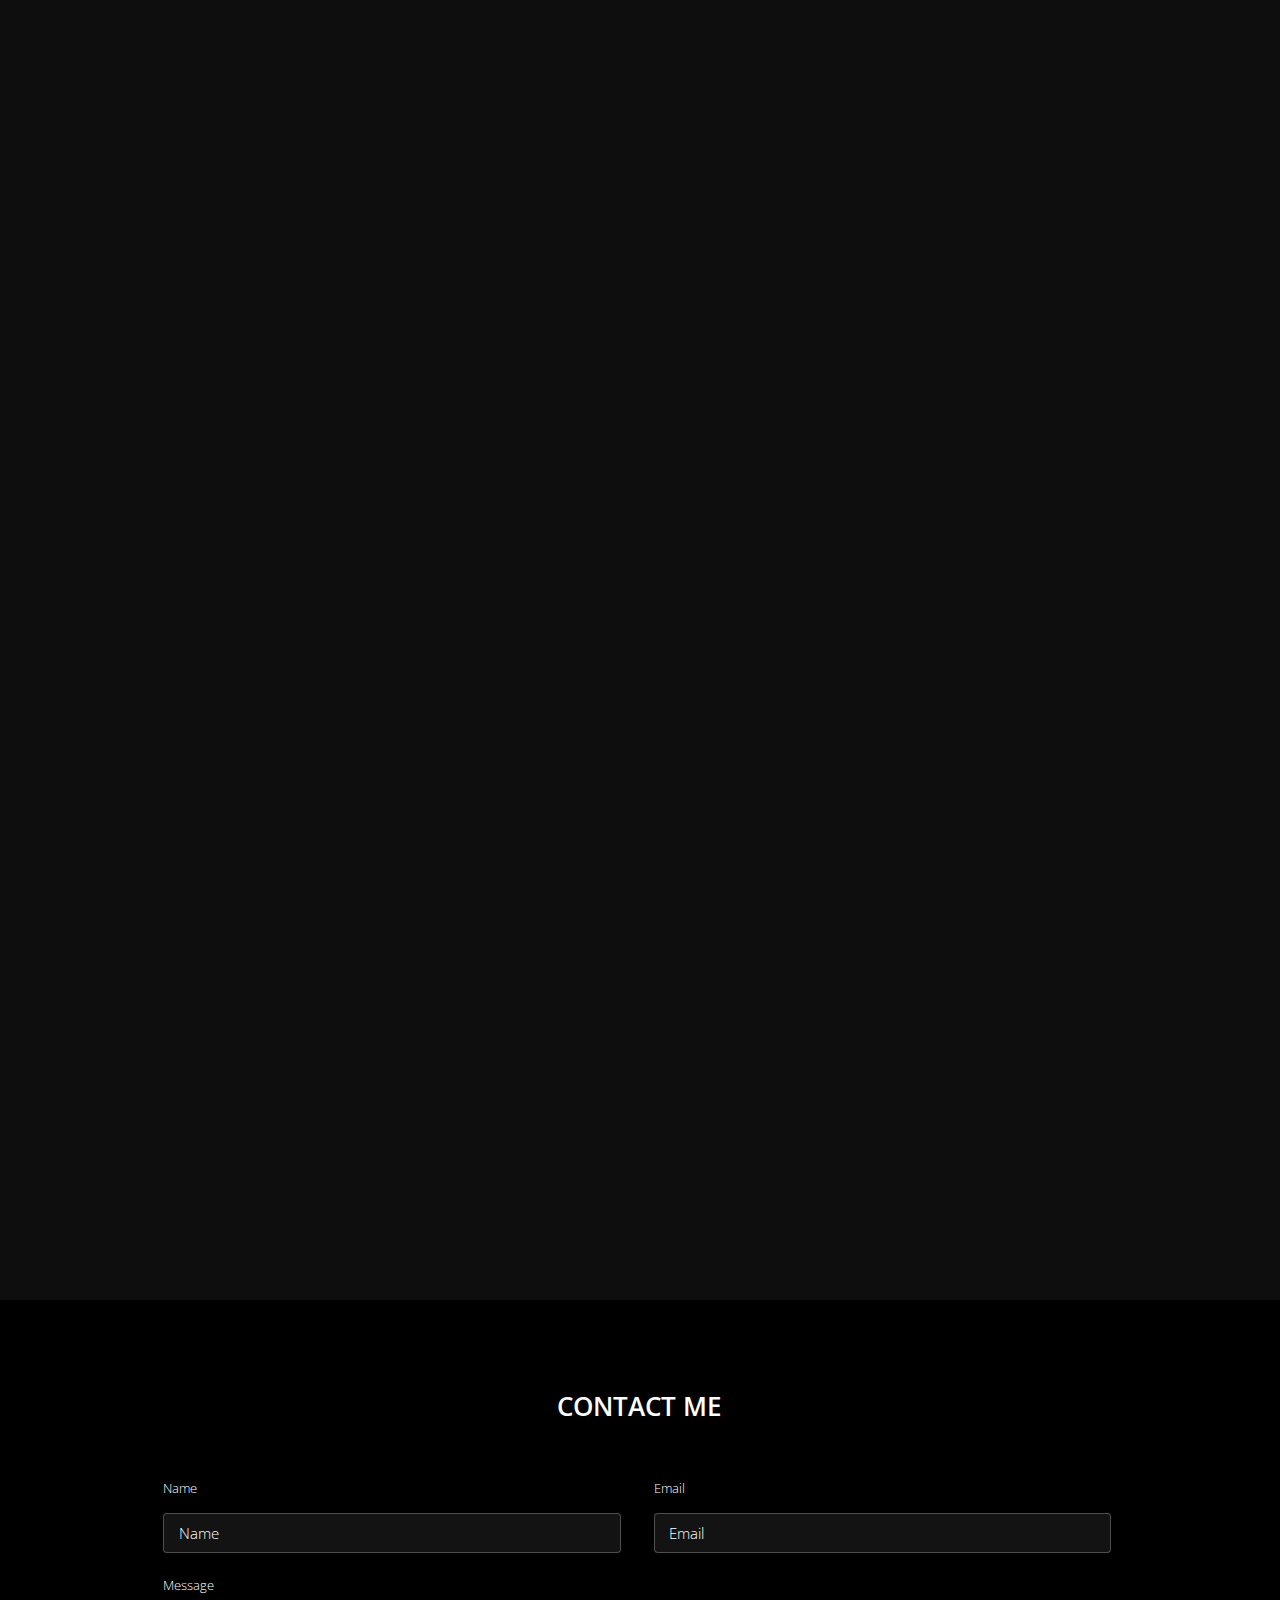
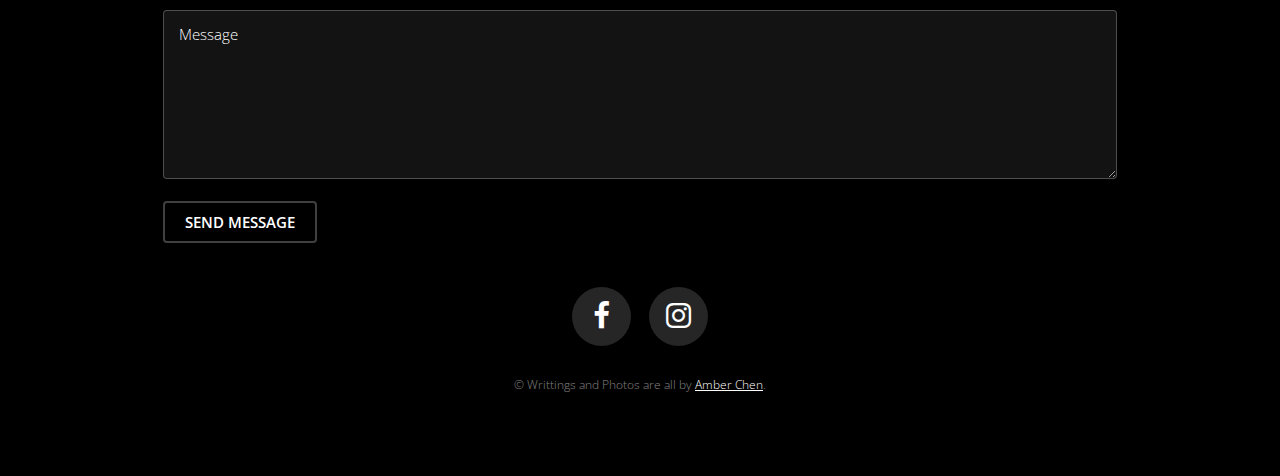
==== commit ff583b54: "Add files via upload" ====
--- a/index.html
+++ b/index.html
@@ -48,12 +48,12 @@
 				<div class="inner">
 					<article class="box">
 						<header>
-							<h2><font face="serif">最遠的流浪  Wanderer Guide In Taipei</font><br></h2>
+							<h2><font face="serif">最遠的流浪&ensp;Wanderer Guide In Taipei</font><br></h2>
 							<p><font face="serif">2020.05.09</font><br></p>
 						</header>
 						<div class="content">
 							<p>
-今天是二十一世紀裡的第二十個年頭，四捨五入來計算的話，現在剛好把這年縱剖切割成了一半。
+&emsp;&emsp;今天是二十一世紀裡的第二十個年頭，四捨五入來計算的話，現在剛好把這年縱剖切割成了一半。
 五月的第二個週末，母親節，不知道究竟是一個藉口般的契機還是什麼，許多人都會在這個時候返家，塞滿人潮的台北轉運站裡也包括了我。
 有時候我搞不清楚自己較偏頗哪個城市多一些，我想這可能和時間有關。我好像說過了很多次，我喜歡台北夜半到清晨的那個時候，卻也掛念著白日的台中。</p>
 						</div>
@@ -70,7 +70,7 @@
 				<div class="inner">
 					<article class="box">
 						<header>
-							<h2><font face="serif">我們可以永遠活在十八歲那一年 Young Forever</font><br></h2>
+							<h2><font face="serif">我們可以永遠活在十八歲那一年&ensp;Young Forever</font><br></h2>
 							<p><font face="serif">2020.05.30</font><br></p>
 						</header>
 						<div class="content">
@@ -94,7 +94,7 @@
 				<div class="inner">
 					<article class="box">
 						<header>
-							<h2><font face="serif">他確實是我編出的一個謊 The Dawn of Unconsciousness</font><br></h2>
+							<h2><font face="serif">他確實是我編出的一個謊&ensp;The Dawn of Unconsciousness</font><br></h2>
 							<p><font face="serif">2020.03.04</font><br></p>
 						</header>
 						<div class="content">
@@ -116,7 +116,7 @@
 				<div class="inner">
 					<article class="box">
 						<header>
-							<h2><font face="serif">海拔8412米的高空 Just Believe</font></h2>
+							<h2><font face="serif">海拔8412米的高空&ensp;Just Believe</font></h2>
 							<p><font face="serif">2019.03.01</font><br></p>
 						</header>
 						<div class="content">
@@ -156,14 +156,15 @@
 					</form>
 
 					<ul class="icons">
-						<li><a href="#" class="icon round fa-twitter"><span class="label">Twitter</span></a></li>
-						<li><a href="#" class="icon round fa-facebook"><span class="label">Facebook</span></a></li>
-						<li><a href="#" class="icon round fa-instagram"><span class="label">Instagram</span></a></li>
+						
+						<li><a href="https://www.facebook.com/ambrumycc/" class="icon round fa-facebook"><span class="label">Facebook</span></a></li>
+						<li><a href="https://www.instagram.com/ambrumycc/?hl=zh-tw" class="icon round fa-instagram"><span class="label">Instagram</span></a></li>
 					</ul>
 
 					<div class="copyright">
-						&copy; Untitled. Design: <a href="https://templated.co">TEMPLATED</a>. Images: <a href="https://unsplash.com">Unsplash</a>.
+						&copy; Writtings and Photos are all by <a href="https://www.instagram.com/ambrumycc/?hl=zh-tw"> Amber Chen</a>.
 					</div>
+					
 
 				</div>
 			</footer>
